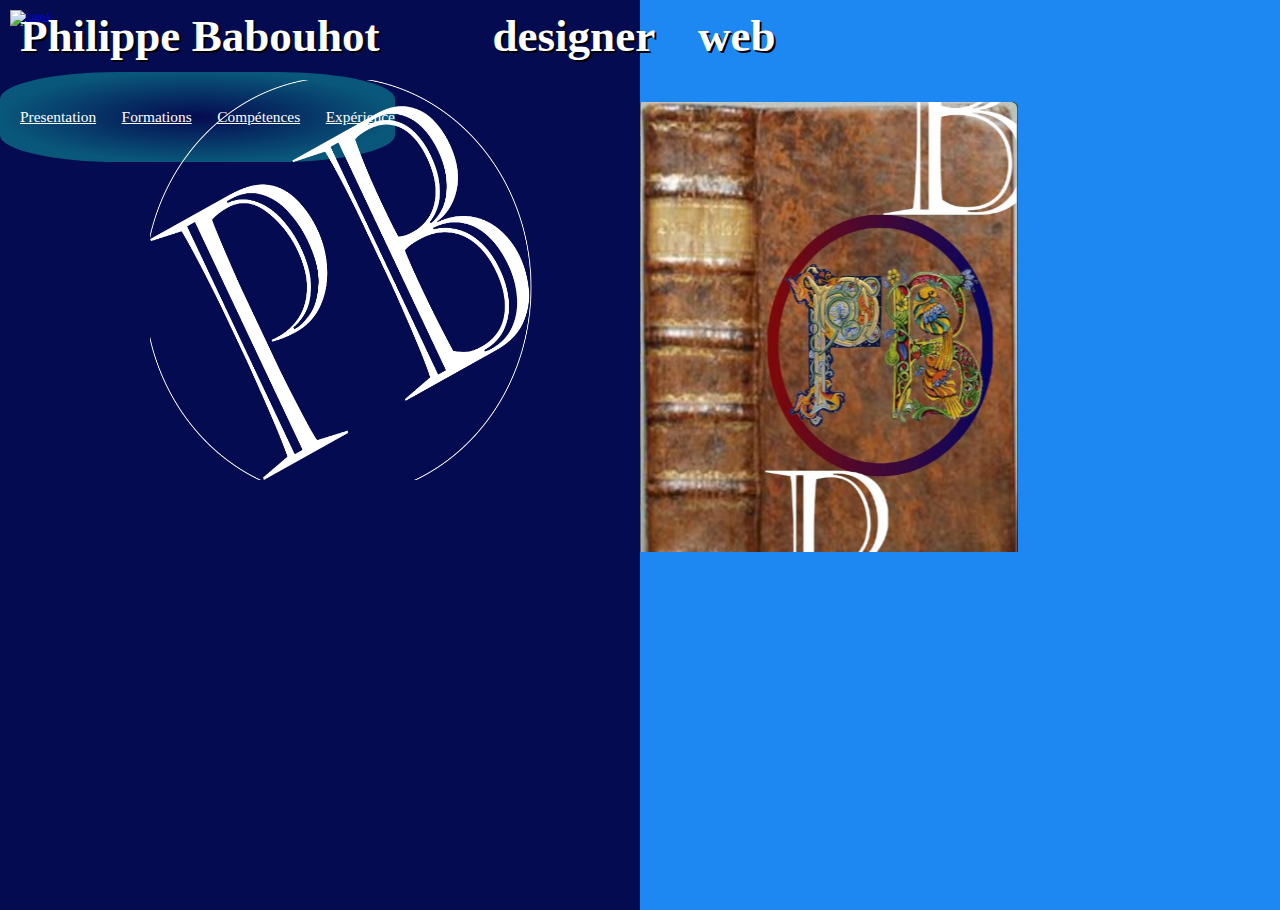
==== index.html @ 558a3c7f "first mobile ok" ====
<!DOCTYPE html>
<html lang="en">

<head>
    <meta charset="UTF-8">
    <meta http-equiv="X-UA-Compatible" content="IE=edge">
    <meta name="viewport" content="width=device-width, initial-scale=1.0">
    <title>folio</title>
    <link rel="stylesheet" href="css/flipbook.min.css">
    <link rel="stylesheet" type="text/css" href="css/style.css">
    <link rel="shortcut icon" type="image/png" href="./images/logo.png" />
    <script src="js/flipbook.min.js" defer></script>
    <script src="js/js.js" defer></script>
</head>

<body>
    <header>
        <audio src="audio/Maroon_5_-_Memories_Official_Video.mp3" autoplay="true" loop="true"></audio>
        <nav class="navbar">
            <a id="logo" href="indexfin.html">
                <img id="logo1" class="rotating" src="images/logoxcf.png" alt="logo1" width="50" height="50"></a>
            <label for="btn" class="icon">
                <svg viewBox="0 0 100 80" width="40" height="40">
                    <rect width="100" height="15"></rect>
                    <rect y="35" width="100" height="15"></rect>
                    <rect y="70" width="100" height="15"></rect>
                </svg>
            </label>
            <input type="checkbox" id="btn">
            <ul class="nav-menu">
                <li class="nav-item">
                    <a href="indexpresen.html">Presentation</a>
                </li>
                <li class="nav-item">
                    <a href="indexforma.html">Formations</a>
                </li>
                <li class="nav-item">
                    <a href="indexcomp.html">Compétences</a>
                </li>
                <li class="nav-item">
                    <a href="indexexper.html">Expérience</a>
                </li>
            </ul>
        </nav>
    </header>
    <div class="soleil">
        <img id="soleil" src="images/soleil.png" alt="soleil" width=200>
    </div>

    <section>
        <h2>Philippe Babouhot</h2>
        <h3>designer</h3>
        <h3>web</h3>
    </section>
    <section id="lo">
        <div class="c-flipbook" id="flipBook">
            <div class="c-flipbook__page">
                <img id="anbook" src="images/book2.jpg" alt="livre" width="100%">
            </div>
            <div class="c-flipbook__page">
                <img id="feuille1" src="images/feuille.jpg" alt="livre" width="100%">
                <H1>PRESENTATION</H1>
            </div>
            <div class="c-flipbook__page">
                <img id="feuille2" src="images/feuille.jpg" alt="livre" width="100%">
                <div id="philippe">
                    <p>BABOUHOT Philippe</p>
                    <p> Bonjour , je m'appelle Philippe BABOUHOT, J'ai 44ans, je suis célibataire et j'ai 3 enfants.
                        J'habite a
                        JOIGNY dans l'Yonne, mon projet est de devenir designer web.</p>
                </div>
            </div>
            <div class="c-flipbook__page">
                <img id="feuille1" src="images/feuille.jpg" alt="livre" width="100%">
                <h1>FORMATIONS</h1>
            </div>
            <div class="c-flipbook__page">
                <img id="feuille2" src="images/feuille.jpg" alt="livre" width="100%">

                <div id=philippe>
                    <P>HTML</P>
                    <p>CSS</p>
                    <p>js</p>
                    <p>AJAX</p>
                    <p>designer</p>
                </div>
            </div>
            <div class="c-flipbook__page">
                <img id="feuille1" src="images/feuille.jpg" alt="livre" width=" 100%">
                <h1>COMPETENCES</h1>
            </div>
            <div class="c-flipbook__page">
                <img id="feuille2" src="images/feuille.jpg" alt="livre" width="100%">

                <div id=philippe>
                    <P>HTML</P>
                    <p>CSS</p>
                    <p>js</p>
                    <p>AJAX</p>
                    <p>designer</p>
                </div>
            </div>
            <div class="c-flipbook__page">
                <img id="anbook" src="images/feuille.jpg" alt="livre" width="100%">
                <h1>EXPERIENCE</h1>
            </div>
            <div class="c-flipbook__page">
                <img id="anbook" src="images/feuille.jpg" alt="livre" width="100%">
            </div>
            <div class="c-flipbook__page">
                <img id="anbook" src="images/feuille.jpg" alt="livre" width="100%">
            </div>
            <div class="c-flipbook__page">
                <img id="point3" src="images/feuille.jpg" alt="livre" width="100%">
                <h1>FIN...</h1>
            </div>
            <div class="c-flipbook__page">
                <img id="anbook" src="images/fbook.jpg" alt="livre" width="100%">
            </div>
        </div>
        <img id="logo2" class="rotating" src="images/logosvg.png" alt="logo2">

    </section>
    <label >
        <input type="checkbox" id="case" onclick="">
        <span class="check"></span>
    </label>
    </section>
    <div id="projectContainer">
        <div id="starSuperContainer">
            <div id="starContainer"></div>
            <div id="starFade"></div>
        </div>
        <div id="fireworksContainer"></div>
    </div>

    </div>
</body>

</html>
---- css/flipbook.min.css ----
.c-flipbook {
 -webkit-perspective:2200px;
 perspective:2200px;
 -webkit-transform-style:preserve-3d;
 transform-style:preserve-3d;
 opacity:1;
 height:200px;
 position:absolute;
 left:0;
 -webkit-transition:left .7s;
 -o-transition:left .7s;
 transition:left .7s;
 top:0;
 z-index: 5;
}
.c-flipbook:not(.is-ready) * {
 -webkit-transition:none!important;
 -o-transition:none!important;
 transition:none!important
}
.c-flipbook:after {
 content:'';
 display:table;
 clear:both
}
.is-calling {
 -webkit-transform:rotateY(-20deg)!important;
 transform:rotateY(-20deg)!important
}
.c-flipbook__page {
 cursor:pointer;
 overflow:hidden;
 position:absolute;
 width:50%;
 background:#000;
 -webkit-backface-visibility:hidden;
 backface-visibility:hidden;
 -webkit-transform:rotateY(0);
 transform:rotateY(0);
 background:#efeef4;
 -webkit-user-select:none;
 -moz-user-select:none;
 -ms-user-select:none;
 user-select:none;
 -webkit-transition:none;
 -o-transition:none;
 transition:none;
 -webkit-transition:-webkit-transform .9s ease;
 transition:-webkit-transform .9s ease;
 -o-transition:transform .9s ease;
 transition:transform .9s ease;
 transition:transform .9s ease,-webkit-transform .9s ease
}
.c-flipbook__page:nth-child(2n) {
 -webkit-transform-origin:100%;
 -ms-transform-origin:100%;
 transform-origin:100%;
 left:0;
 border-radius:6px 0 0 6px
}
.c-flipbook__page:nth-child(2n):not(.last-page) {
 border-right:none
}
.c-flipbook__page:nth-child(odd) {
 -webkit-transform-origin:0;
 -ms-transform-origin:0;
 transform-origin:0;
 right:0;
 -webkit-transform:rotateY(-180deg);
 transform:rotateY(-180deg);
 border-radius:0 6px 6px 0
}
.c-flipbook__page:nth-child(odd):not(.first-page) {
 border-left:none
}
.c-flipbook__page.is-active {
 z-index:2
}
.c-flipbook__page.is-active:nth-child(2n) {
 -webkit-transform:rotateY(10deg);
 transform:rotateY(10deg)
}
.c-flipbook__page.is-active:nth-child(2n):hover {
 -webkit-transform:rotateY(15deg);
 transform:rotateY(15deg)
}
.c-flipbook__page.is-active:nth-child(odd) {
 -webkit-transform:rotateY(-10deg);
 transform:rotateY(-10deg)
}
.c-flipbook__page.is-active:nth-child(odd):hover {
 -webkit-transform:rotateY(-15deg);
 transform:rotateY(-15deg)
}
.c-flipbook__page.is-active:nth-child(odd)~.c-flipbook__page:nth-child(2n) {
 -webkit-transform:rotateY(180deg);
 transform:rotateY(180deg)
}
.c-flipbook__page.is-active:nth-child(odd)~.c-flipbook__page:nth-child(odd) {
 -webkit-transform:rotateY(0);
 transform:rotateY(0)
}
.c-flipbook__page.was-active {
 z-index:1
}
.c-flipbook__page.is-animating:nth-child(odd) {
 z-index:4
}
.c-flipbook__page.is-animating:nth-child(odd)~.c-flipbook__page.is-animating {
 z-index:3
}
.c-flipbook__page.is-animating+.c-flipbook__page:not(.is-animating):nth-child(odd) {
 z-index:1
}
.no-csstransforms3d .c-flipbook__page {
 display:none
}
.no-csstransforms3d .c-flipbook__page.is-active {
 display:block;
 position:relative;
 float:left
}
.c-flipbook[data-useragent*='MSIE 10.0'] .c-flipbook__page {
 opacity:0
}
.c-flipbook[data-useragent*='MSIE 10.0'] .c-flipbook__page.is-active {
 -webkit-transition:opacity .9s ease,-webkit-transform .9s ease;
 transition:opacity .9s ease,-webkit-transform .9s ease;
 -o-transition:transform .9s ease,opacity .9s ease;
 transition:transform .9s ease,opacity .9s ease;
 transition:transform .9s ease,opacity .9s ease,-webkit-transform .9s ease;
 opacity:1
}
.c-flipbook[data-useragent*='MSIE 10.0'] .c-flipbook__page.was-active {
 -webkit-transition-delay:2s;
 -o-transition-delay:2s;
 transition-delay:2s;
 -webkit-transition:opacity .9s ease,-webkit-transform .9s ease;
 transition:opacity .9s ease,-webkit-transform .9s ease;
 -o-transition:transform .9s ease,opacity .9s ease;
 transition:transform .9s ease,opacity .9s ease;
 transition:transform .9s ease,opacity .9s ease,-webkit-transform .9s ease;
 opacity:0
}
.c-flipbook.at-front-cover {
 left:-25%
}
.c-flipbook.at-rear-cover {
 left:25%
}
@supports (transition:transform 0.9s ease) and (not (-ms-ime-align:auto)) {
 .c-flipbook__page {
  -webkit-transition:-webkit-transform .9s ease;
  transition:-webkit-transform .9s ease;
  -o-transition:transform .9s ease;
  transition:transform .9s ease;
  transition:transform .9s ease,-webkit-transform .9s ease
 }
}
.c-flipbook__page:before {
 content:'';
 position:absolute;
 z-index:3;
 right:0;
 width:100%;
 height:100%;
 background-size:100% 100%
}
.c-flipbook__page:nth-child(2n).is-active:hover {
 -webkit-transform:rotateY(5deg);
 transform:rotateY(5deg)
}
.c-flipbook__page:nth-child(odd).is-active:hover {
 -webkit-transform:rotateY(-5deg);
 transform:rotateY(-5deg)
}
.c-flipbook__page.is-active:not(:hover) {
 -webkit-transform:rotateY(0);
 transform:rotateY(0)
}
.c-flipbook-image {
 position:relative;
 z-index:2;
 height:auto;
 width:100%;
 display:block;
 pointer-events:none
}
.c-flipbook__page .ss-loading {
 font-size:2rem;
 position:absolute;
 z-index:1;
 top:0;
 bottom:0;
 width:100%;
 display:-webkit-box;
 display:-ms-flexbox;
 display:flex
}
.c-flipbook__page .ss-loading:before {
 display:-webkit-box;
 display:-ms-flexbox;
 display:flex;
 -webkit-box-align:center;
 -ms-flex-align:center;
 align-items:center;
 -webkit-box-pack:center;
 -ms-flex-pack:center;
 justify-content:center;
 width:100%
}
---- css/style.css ----
/* mobile */
:root {
    font-size: 11px;
    --color1: white;
    --color2: #09577A;
    --color3: #1D87F2;
    --color4: #040B50;
}

header {
    height: 100px;
    margin: 10px;

}

body {
    background: radial-gradient(closest-side, #f0456f, #09577A);
    overflow: hidden;
    min-height: 100vh;
    margin: 0;
    position: relative;
    font-family: 'roto', cursive;
}

.navbar {
    display: flex;
    justify-content: space-between;
    
}


.icon {
    fill: #ffffff;
    cursor: pointer;
    
}

.navbar input,
.nav-menu,
.dropdown {
    display: none;
}

[id^=btn]:checked+ul {
    display: inline-flex;
}

.nav-menu {
    background: radial-gradient(closest-side, #040B50, #09577A);
    border-radius: 30%;
    ;
}

.nav-item a,
.drop-item a,
.show {
    color: white;
    line-height: 90px;
    font-size: 1.4rem;
    
    
}

.nav-menu a:hover,
.show:hover {
    font-size: 1rem;
    color: #f0456f;
}


.soleil {
    position: absolute;
    border-radius: 50%;
    animation-name: animSun;
    animation-duration: 10s;
    animation-timing-function: cubic-bezier(1, .01, 0, 1);
    animation-delay: 0s;
    animation-iteration-count: infinite;
    animation-timing-function: linear;
    display: none;

}

@keyframes animSun {
    0% {
        bottom: 10%;
        left: -28%;
    }

    50% {
        bottom: 82%;
        left: 20%;

    }

    100% {
        bottom: 10%;
        left: 70%;

    }
}

.navbar ul {
    position: absolute;
    padding-left: 0;
    top: 40px;
    left: 0;
    
}

ul li {
    text-align: center;
    margin-left: 7px;
    

}

img {
    vertical-align: middle;
}

#lo {
    height: 500px;
    position: relative;
    overflow: hidden;
}

#logo1 {
    
    display: block;
    
    animation-direction: alternate;
    animation-duration: 5s;
}

#logo2 {
    height: 400px;
    width: 400px;
    position: absolute;
    top: 0px;
    left: -50px;
    z-index: 24;

}

#flipBook {
    left: 0;
    top: 20px;
    z-index: 25;
}

h1 {
    position: absolute;
    top: 70px;
    left: 10px;
    font-size: 1.5rem;
    

}

#philippe {
    width: 70%;
    position: absolute;
    font-size: 1rem;
    top: 40px;
    right: 20%;
}

#phil {
    width: 40%;
    position: absolute;
    font-size: 1.1rem;
    top: 30px;
    right: 20px;
}


h2 {
    top: 10px;
    font-size: 3rem;
    margin-top: 0;
    margin-bottom: 0;
    text-align: center;
    text-shadow: 2px 2px black;
    
    
}

h3 {
    top: 30px;
    font-size: 3.5rem;
    margin-top: 0;
    margin-bottom: 0;
    text-shadow: 2px 2px black;
    
}

h2,
h3 {
    margin-top: 20px;
    color: var(--color1);
    position: relative;
    z-index: 5;
    text-align: center;
}
.feuilles {

    display: flex;

}

.feuille {

    flex-direction: row;

}

#feuille1 h1 {
    top: 15%;
    left: 2%;
    font-size: 1.7rem;

}

input[type="checkbox"] {
    -webkit-appearance: none;
    visibility: hidden;
    display: none;
}

.check {
    position: absolute;
    display: block;
    width: 40px;
    height: 20px;
    background: #092c3e;
    cursor: pointer;
    border-radius: 20px;
    overflow: hidden;
    transition: ease-in 0.5s;
    bottom: 20px;
    right: 10px;
    z-index: 30;
}

input[type="checkbox"]:checked~.check {
    background: #fff;
}

.check:before {
    content: '';
    position: absolute;
    top: 2px;
    right: 2px;
    background: #fff;
    width: 16px;
    height: 16px;
    border-radius: 50%;
    transition: 0.5s;
}

input[type="checkbox"]:checked~.check:before {
    transform: translateX(-50px);
}

.check:after {
    content: '';
    position: absolute;
    top: 2px;
    left: 2px;
    background: #092c3e;
    width: 16px;
    height: 16px;
    border-radius: 50%;
    transition: 0.5s;
    transform: translateX(50px);

}

input[type="checkbox"]:checked~.check:after {
    transform: translateX(0px);
}


#projectContainer {
    background-color: #333;
    display: none;
    position: fixed;
    top: 0;
    left: 0;
    right: 0;
    bottom: 0;
    z-index: 21;

}

#starSuperContainer {
    width: 100vw;
    height: 70vh;
    position: relative;
}

#starContainer {
    width: 100%;
    height: 100%;
}

#starFade {
    width: 100%;
    height: 100%;
    background: -webkit-linear-gradient(transparent, #333);
    /* For Safari 5.1 to 6.0 */
    background: -o-linear-gradient(transparent, #333);
    /* For Opera 11.1 to 12.0 */
    background: -moz-linear-gradient(transparent, #333);
    /* For Firefox 3.6 to 15 */
    background: linear-gradient(transparent, #333);
    /* Standard syntax */
    position: absolute;
    top: 0;
}

.star {
    background-color: #fff;
    border-radius: 50%;
    position: fixed;
}

.fireworkContainer {
    /*width:20px;
                  height:20px;*/
    margin-top: -4px;
    margin-bottom: -4px;
    position: absolute;
    display: inline-block;
    -o-transition: all 1s linear, opacity 2s linear;
    -moz-transition: all 1s linear, opacity 2s linear;
    -webkit-transition: all 1s linear, opacity 2s linear;
    -ms-transition: all 1s linear, opacity 2s linear;
    transition: all 1s linear, opacity 2s linear;
    bottom: 0;
    border-radius: 50%;
    -webkit-filter: blur(1px);
    -moz-filter: blur(1px);
    -ms-filter: blur(1px);
    -o-filter: blur(1px);
    filter: blur(1px);
    /*-webkit-box-shadow: 0 8px 6px -6px red;
                  -moz-box-shadow: 0 8px 6px -6px red;
                  box-shadow: 0 8px 6px -6px red;*/
}

.fireworkContainer * {
    -o-transition: all .8s linear, opacity .1s linear;
    -moz-transition: all .8s linear, opacity .1s linear;
    -webkit-transition: all .8s linear, opacity .1s linear;
    -ms-transition: all .8s linear, opacity .1s linear;
    transition: all .8s linear, opaciyt .1s linear;
    position: absolute;
    width: 0;
    height: 0;
    -o-transform-origin: bottom center;
    -moz-transform-origin: bottom center;
    -webkit-transform-origin: bottom center;
    -ms-transform-origin: bottom center;
    transform-origin: bottom center;
}

#fireworksContainer {
    position: fixed;
    bottom: -100px;
    display: table;
    left: 10px;
}

* {
    -webkit-user-select: none;
    /* Chrome all / Safari all */
    -moz-user-select: none;
    /* Firefox all */
    -ms-user-select: none;
    /* IE 10+ */
    user-select: none;
}

.light {
    border-radius: 50%;
    opacity: .4;
    -webkit-filter: blur(40px);
    -o-filter: blur(40px);
    -moz-filter: blur(40px);
    -ms-filter: blur(40px);
    filter: blur(add=0, direction=300, strength=10);
    -webkit-transform: translate(-50%, -50%);
    -moz-transform: translate(-50%, -50%);
    -ms-transform: translate(-50%, -50%);
    -o-transform: translate(-50%, -50%);
    transform: translate(-50%, -50%);
}

/* paysage */
@media screen and (orientation: landscape) {
    @keyframes animSun {
        0% {
            bottom: 10%;
            left: -40%;
        }

        25% {
            bottom: 60%;
            left: -10%;
        }

        50% {
            bottom: 78%;
            left: 32%;
        }

        75% {
            bottom: 70%;
            left: 70%;
        }

        100% {
            bottom: 10%;
            left: 120%;

        }
    }

    header {
        height: 30px;

    }

    label {
        top: 43%;
    }

    #projectContainer {
        z-index: 23;
    }

    #presentation {
        position: absolute;
        left: 100px;
        top: 30px;
    }

    #competence {
        position: absolute;
        left: 110px;
        top: 80px;
    }

    #formation {
        position: absolute;
        right: 130px;
        top: 30px;
    }

    #experience {
        position: absolute;
        right: 130px;
        top: 80px;
    }

    h1 {
        left: 5px;
    }

    h2 {
        font-size: 2.5rem;
        top: -40px;
    }

    h3 {
        display: inline;
        font-size: 2rem;
        top: -40px;
    }

    h2,
    h3 {
        display: inline;
        margin-left: 40px;
    }

    #lo {
        top: -50px;
        z-index: 25;
    }

    #flipBook {

        width: 48% !important;
        left: 50%;
        transform: translateX(-50%);
        top: 10px;

    }

    .feuilles {
        margin-top: 0;
        width: 85% !important;
        margin-left: 7%;

    }

    #philippe {
        width: 70%;
        top: 20px;
        right: 20px;
        font-size: 0.9rem;
    }

    #phil {
        width: 35%;
        top: 20px;
        right: 70px;
        font-size: 1.6rem;
    }


    #feuille1 h1 {
        top: 30%;
        left: 12%;
        font-size: 2.2rem;
    }

    #logo2 {
        left: 100px;
    }

    ul {
        font-size: 1.4rem;
    }

}

@media screen and (min-width: 374px) and (orientation: portrait) {
    @keyframes animSun {
        0% {
            bottom: 10%;
            left: -30%;
        }

        50% {
            bottom: 82%;
            left: 27%;

        }

        100% {
            bottom: 10%;
            left: 70%;

        }
    }

    #flipBook {
        top: 80px;
    }

    label {
        bottom: 100px;
    }

    h1 {
        top: 80px;
        left: 10px;
        font-size: 2rem;
    }

    #philippe {
        font-size: 1.2rem;
    }

    #phil {
        font-size: 1.2rem;
    }

    #feuille1 h1 {
        left: 20px;
        top: 100px;
    }
}

@media screen and (min-width: 569px) and (orientation: landscape) {
    @keyframes animSun {
        0% {
            bottom: 10%;
            left: -30%;
        }

        25% {
            bottom: 60%;
            left: 0%;
        }

        50% {
            bottom: 80%;
            left: 36%;
        }

        75% {
            bottom: 70%;
            left: 70%;
        }

        100% {
            bottom: 10%;
            left: 100%;

        }
    }


    #philippe {
        font-size: 1rem;
    }

    #phil {
        right: 70px;
        font-size: 2rem;
    }

    ul {
        font-size: 2rem;
    }

    #feuille1 h1 {
        font-size: 2.5rem;
        left: 90px;
    }

    h1 {
        left: 15px;
    }

    h2 {
        font-size: 3.3rem;
    }

    h3 {
        font-size: 3rem;
    }

}

@media screen and (min-width: 767px) and (orientation: landscape) {
    @keyframes animSun {
        0% {
            bottom: -20%;
            left: -30%;
        }

        25% {
            bottom: 60%;
            left: 0%;
        }

        50% {
            bottom: 80%;
            left: 40%;
        }

        75% {
            bottom: 70%;
            left: 70%;
        }

        100% {
            bottom: 10%;
            left: 100%;

        }
    }

    h1 {
        left: 20px;
    }

    h3 {
        left: 50px;
    }

    #logo2 {
        height: 500px;
        width: 500px;
        left: 20%;
    }

    #flipBook {
        width: 42% !important;
    }

    #philippe {
        font-size: 1.1rem;
    }

    #phil {
        width: 30%;
        font-size: 2rem;
        right: 140px;
    }

    .feuilles {
        margin-left: 15%;
        width: 70% !important;
    }

    #feuille1 h1 {
        left: 150px;
    }

}

@media screen and (min-width: 767px) and (orientation: portrait) {
    @keyframes animSun {
        0% {
            bottom: 10%;
            left: -15%;
        }

        50% {
            bottom: 82%;
            left: 30%;

        }

        100% {
            bottom: 10%;
            left: 80%;

        }
    }

    #soleil {
        width: 300px;
    }

    #lo {
        height: 800px;
    }

    .check {
        bottom: 20px
    }

    #logo2 {
        height: 600px;
        width: 600px;
        left: 10%;
        top: 10px;
    }

    ul {
        font-size: 2.3rem;
    }

    h1 {
        font-size: 4rem;
        left: 20px;
        top: 25%;
    }

    h3 {
        top: 70px;
        text-align: center;
    }

    h2 {
        top: 70px
    }

    h2,
    h3 {
        font-size: 8rem;
    }

    #flipBook {
        width: 100% !important;
        top: 50px;
    }

    #philippe {
        font-size: 2.5rem;
    }

    .feuilles {
        margin-top: 40%;
    }

    #feuille1 h1 {
        font-size: 4rem;
    }

    #phil {
        font-size: 2.8rem;
    }
}

/* tablette */

@media screen and (min-width: 1024px) and (orientation: landscape) {
    @keyframes animSun {
        0% {
            bottom: -40%;
            left: -30%;
        }

        25% {
            bottom: 60%;
            left: 0%;
        }

        50% {
            bottom: 80%;
            left: 30%;
        }

        75% {
            bottom: 70%;
            left: 70%;
        }

        100% {
            bottom: -40%;
            left: 90%;

        }
    }

    #soleil {
        width: 300px;
    }

    #pp {
        background: radial-gradient(closest-side, white, #09577A);
        height: 75%;
        position: absolute;
        right: 10%;
        left: 10%;
        top: 12%;
    }

    body {
        position: relative;
        height: 100%;
        background-image: linear-gradient(to right, var(--color4), var(--color4) 50%, var(--color3)50%);
    }

    #flipBook {
        width: 59% !important;
        top: 50px;
    }

    .feuilles {
        width: 100% !important;
        margin-top: 35px;
        margin-left: 5px;
    }

    #philippe {
        font-size: 1.6rem;
        left: 40px;
    }

    #feuille1 h1 {
        font-size: 5rem;
        left: 40px;
    }

    #phil {
        top: 100px;
        font-size: 3rem;
    }


    #logo2 {
        height: 400px;
        width: 400px;
        left: 150px;
        top: 28px;
    }

    h1 {
        top: 25%;
        font-size: 2.5rem;
        left: 15px;
    }

    h2,
    h3 {

        right: 20px;
        font-size: 4.1rem;
    }

    label {
        top: 550px;
    }

    #logo1:hover {
        animation-play-state: paused;
    }

    @-webkit-keyframes rotating {
        from {
            -webkit-transform: rotate(0deg);
        }

        to {
            -webkit-transform: rotate(360deg);
        }
    }

    .rotating {
        -webkit-animation: rotating 10s linear infinite;
    }

}

@media screen and (min-width: 1023px) and (orientation: portrait) {

    #lo {
        top: 120px;
        height: 800px;
    }

    h2 {
        top: 0;
        font-size: 5rem;
    }

    h3 {
        left: 140px;
        font-size: 3rem;
        top: 0
    }

    ul {
        font-size: 3rem;
    }
}


@media screen and (min-width: 1300px) and (orientation: landscape) {
    @keyframes animSun {
        0% {
            bottom: -40%;
            left: -20%;
        }

        25% {
            bottom: 50%;
            left: 0%;
        }

        50% {
            bottom: 80%;
            left: 35%;
        }

        75% {
            bottom: 50%;
            left: 80%;
        }

        100% {
            bottom: -40%;
            left: 95%;

        }
    }

    #logo2 {
        height: 300px;
        width: 300px;
        left: 300px;
        top: 0;
    }

    #lo {
        height: 1000px;
    }

    #flipBook {
        width: 40% !important;
        top: 20px;
    }

    h1 {
        font-size: 2.2rem;
        left: 20px;
        top: 100px;

    }

    h2 {
        font-size: 5rem;
        top: -30px;
    }

    h3 {
        top: -30px;
        font-size: 5rem;
    }

    ul {
        font-size: 3rem;
    }

    #philippe {
        top: 40px;
        font-size: 1.4rem;
    }

    .feuilles {

        width: 200% !important;
    }

    #feuille1 h1 {
        left: 22%;
    }

    #phil {
        top: 50px;
        right: 19%;
        font-size: 2rem;
    }

    label {
        top: 460px;
    }
}

@media screen and (min-width: 1900px) and (orientation: landscape) {

    @keyframes animSun {
        0% {
            bottom: -40%;
            left: -20%;
        }

        25% {
            bottom: 50%;
            left: 0%;
        }

        50% {
            bottom: 80%;
            left: 35%;
        }

        75% {
            bottom: 50%;
            left: 80%;
        }

        100% {
            bottom: -40%;
            left: 95%;

        }
    }

    #soleil {
        width: 500px;
    }

    label {
        top: 690px;
    }

    #flipBook {
        width: 45% !important;
        top: 40px;
    }

    h2,
    h3 {
        font-size: 8rem;
    }

    #logo2 {
        height: 500px;
        width: 500px;
        left: 300px;
        top: -10px;
    }

    #philippe {
        font-size: 2.4rem;

    }

    h1 {
        font-size: 3.5rem;
        left: 8%;
        top: 150px;
    }

}
@media screen and (min-width: 1200px) {
    .icon {
        
        display: none;

    }

    .nav-menu {
        display: initial;
        position: static;
    }

    .nav-item {
        display: inline-block;
        margin-left: 20px;
        position: relative;
    }

    .dropdown {
        position: absolute;
        background-color: black;
        top: 70px;
        right: 0;
        padding-right: 40px;
        width: max-content;
    }

}
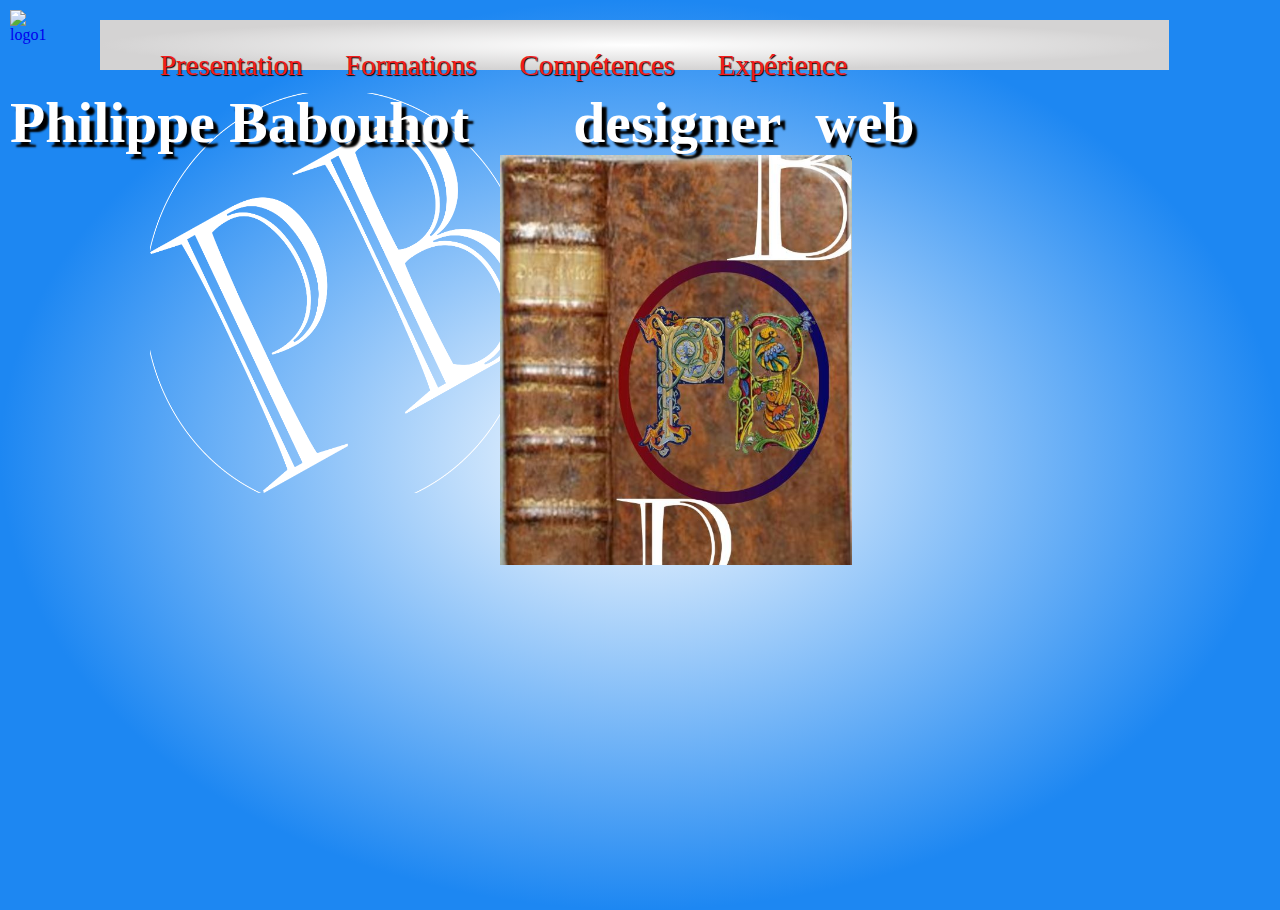
==== commit 348366e5: "dark mode ok" ====
--- a/index.html
+++ b/index.html
@@ -20,11 +20,9 @@
             <a id="logo" href="indexfin.html">
                 <img id="logo1" class="rotating" src="images/logoxcf.png" alt="logo1" width="50" height="50"></a>
             <label for="btn" class="icon">
-                <svg viewBox="0 0 100 80" width="40" height="40">
-                    <rect width="100" height="15"></rect>
-                    <rect y="35" width="100" height="15"></rect>
-                    <rect y="70" width="100" height="15"></rect>
-                </svg>
+                <div class="burger">
+                    <span></span>
+                </div>
             </label>
             <input type="checkbox" id="btn">
             <ul class="nav-menu">
@@ -64,7 +62,7 @@
             <div class="c-flipbook__page">
                 <img id="feuille2" src="images/feuille.jpg" alt="livre" width="100%">
                 <div id="philippe">
-                    <p>BABOUHOT Philippe</p>
+                    <h4>BABOUHOT Philippe</h4>
                     <p> Bonjour , je m'appelle Philippe BABOUHOT, J'ai 44ans, je suis célibataire et j'ai 3 enfants.
                         J'habite a
                         JOIGNY dans l'Yonne, mon projet est de devenir designer web.</p>
@@ -78,11 +76,19 @@
                 <img id="feuille2" src="images/feuille.jpg" alt="livre" width="100%">
 
                 <div id=philippe>
+                    <h4>designe</h4>
+                    <ul>
+                        <li>Gimp</li>
+                        <li>Inksscape</li>
+                        <li>Paint</li>
+                    </ul>
                     <P>HTML</P>
                     <p>CSS</p>
+                    <p>bootstrap</p>
                     <p>js</p>
+                    <p>jquery</p>
                     <p>AJAX</p>
-                    <p>designer</p>
+                    <p>PHPadmin</p>
                 </div>
             </div>
             <div class="c-flipbook__page">
@@ -93,11 +99,19 @@
                 <img id="feuille2" src="images/feuille.jpg" alt="livre" width="100%">
 
                 <div id=philippe>
+                    <h4>designe</h4>
+                    <ul>
+                        <li>Gimp</li>
+                        <li>Inksscape</li>
+                        <li>Paint</li>
+                    </ul>
                     <P>HTML</P>
                     <p>CSS</p>
+                    <p>bootstrap</p>
                     <p>js</p>
+                    <p>jquery</p>
                     <p>AJAX</p>
-                    <p>designer</p>
+                    <p>PHPadmin</p>
                 </div>
             </div>
             <div class="c-flipbook__page">
@@ -121,8 +135,8 @@
         <img id="logo2" class="rotating" src="images/logosvg.png" alt="logo2">
 
     </section>
-    <label >
-        <input type="checkbox" id="case" onclick="">
+    <label>
+        <input type="checkbox" id="case" checked="">
         <span class="check"></span>
     </label>
     </section>
--- a/css/style.css
+++ b/css/style.css
@@ -1,11 +1,4 @@
 /* mobile */
-:root {
-    font-size: 11px;
-    --color1: white;
-    --color2: #09577A;
-    --color3: #1D87F2;
-    --color4: #040B50;
-}
 
 header {
     height: 100px;
@@ -14,7 +7,7 @@
 }
 
 body {
-    background: radial-gradient(closest-side, #f0456f, #09577A);
+    background: radial-gradient(closest-side, white, #1D87F2);
     overflow: hidden;
     min-height: 100vh;
     margin: 0;
@@ -25,14 +18,61 @@
 .navbar {
     display: flex;
     justify-content: space-between;
-    
+}
+.burger {
+    width: 42px;
+    height: 24px;
+    cursor: pointer;
+    position: relative;
+}
+
+.burger span {
+    width: 100%;
+    height: 8px;
+    background-color: #7a4621;
+    display: block;
+    position: absolute;
+    top: 100%;
+    transform: translateY(-50%);
+    transition: background-color 0.5s ease-in-out;
+}
+
+.burger span::before,
+.burger span::after {
+    content: '';
+    position: absolute;
+    width: 100%;
+    min-height: 6px;
+    background-color: #f7a13c;
+    transition: transform 0.5s ease-in-out;
+}
+
+.burger span::before {
+    transform: translateY(-12px);
+}
+
+.burger span::after {
+    transform: translateY(14px);
+
+}
+
+.burger.active span {
+    background-color: transparent;
+}
+
+.burger.active span::before {
+    transform: translateY(0px) rotate(45deg);
+}
+
+.burger.active span::after {
+    transform: translateY(0px) rotate(-45deg);
 }
 
 
 .icon {
-    fill: #ffffff;
+    fill: white;
     cursor: pointer;
-    
+
 }
 
 .navbar input,
@@ -43,28 +83,29 @@
 
 [id^=btn]:checked+ul {
     display: inline-flex;
+    padding-left: 0;
 }
 
 .nav-menu {
-    background: radial-gradient(closest-side, #040B50, #09577A);
-    border-radius: 30%;
-    ;
+    background: radial-gradient(closest-side, white, rgb(212, 211, 211));
+    align-items: center;
+
 }
 
 .nav-item a,
 .drop-item a,
 .show {
-    color: white;
+    color: rgb(242, 28, 28);
     line-height: 90px;
-    font-size: 1.4rem;
-    
-    
+    font-size: 0.8rem;
+    text-shadow: 1px 1px  1px  black ;
 }
 
 .nav-menu a:hover,
-.show:hover {
-    font-size: 1rem;
-    color: #f0456f;
+.show:hover,
+.icon:hover {
+    color: maroon;
+
 }
 
 
@@ -78,6 +119,7 @@
     animation-iteration-count: infinite;
     animation-timing-function: linear;
     display: none;
+    z-index: 24;
 
 }
 
@@ -101,17 +143,25 @@
 }
 
 .navbar ul {
-    position: absolute;
-    padding-left: 0;
-    top: 40px;
+    width: 100%;
+    height: 50px;
+    position: absolute;
     left: 0;
-    
+    top: 55px;
+    justify-content: center;
+    z-index: 25;
+
 }
 
 ul li {
     text-align: center;
     margin-left: 7px;
-    
+    list-style: none;
+
+}
+
+a {
+    text-decoration: none;
 
 }
 
@@ -126,9 +176,9 @@
 }
 
 #logo1 {
-    
+
     display: block;
-    
+
     animation-direction: alternate;
     animation-duration: 5s;
 }
@@ -145,7 +195,8 @@
 
 #flipBook {
     left: 0;
-    top: 20px;
+    bottom: 0;
+    top: 25px;
     z-index: 25;
 }
 
@@ -153,17 +204,32 @@
     position: absolute;
     top: 70px;
     left: 10px;
-    font-size: 1.5rem;
+    font-size: 1rem;
+text-decoration: underline #7a4621;
+
+}
+
+#philippe {
+    width: 80%;
+    position: absolute;
+    font-size: 0.7rem;
+    top: 10px;
+    right: 10%;
+}
+#philippe p{
+    margin: 0%;
+}
+#philippe ul {
+    padding-left: 0;
+    margin: 0 0 0 20px;
     
-
-}
-
-#philippe {
-    width: 70%;
-    position: absolute;
-    font-size: 1rem;
-    top: 40px;
-    right: 20%;
+}
+#philippe ul li{
+text-align: left;
+}
+h4{
+    margin: 0;
+    padding: 10px 0px 5px 0px;
 }
 
 #phil {
@@ -177,32 +243,31 @@
 
 h2 {
     top: 10px;
-    font-size: 3rem;
+    font-size: 2.3rem;
+    margin-bottom: 0;
+    text-align: center;
+    text-shadow: 5px 5px 2px black;
+
+
+}
+
+h3 {
+    top: 30px;
+    font-size: 2.5rem;
     margin-top: 0;
     margin-bottom: 0;
-    text-align: center;
-    text-shadow: 2px 2px black;
-    
-    
-}
-
-h3 {
-    top: 30px;
-    font-size: 3.5rem;
-    margin-top: 0;
-    margin-bottom: 0;
-    text-shadow: 2px 2px black;
-    
+    text-shadow: 5px 5px 2px black;
+
 }
 
 h2,
 h3 {
-    margin-top: 20px;
-    color: var(--color1);
+    color: white;
     position: relative;
     z-index: 5;
     text-align: center;
 }
+
 .feuilles {
 
     display: flex;
@@ -238,9 +303,9 @@
     border-radius: 20px;
     overflow: hidden;
     transition: ease-in 0.5s;
-    bottom: 20px;
     right: 10px;
     z-index: 30;
+    top: 535px;
 }
 
 input[type="checkbox"]:checked~.check {
@@ -433,6 +498,22 @@
 
     }
 
+    .navbar ul {
+        width: 75%;
+        height: 50px;
+        margin-left: 80px;
+        top: -30px;
+        padding-right: 5px;
+    }
+
+    .nav-menu {
+        margin-top: 40px;
+
+
+
+    }
+
+
     label {
         top: 43%;
     }
@@ -466,24 +547,26 @@
     }
 
     h1 {
-        left: 5px;
+        left: 10px;
+        font-size: 0.9rem;
     }
 
     h2 {
-        font-size: 2.5rem;
-        top: -40px;
+        font-size: 2rem;
+        top: 40px;
     }
 
     h3 {
-        display: inline;
-        font-size: 2rem;
-        top: -40px;
+        font-size: 1.8rem;
+        top: 40px;
     }
 
     h2,
     h3 {
         display: inline;
-        margin-left: 40px;
+        margin-left: 30px;
+        z-index: 30;
+
     }
 
     #lo {
@@ -496,7 +579,7 @@
         width: 48% !important;
         left: 50%;
         transform: translateX(-50%);
-        top: 10px;
+        top: 95px;
 
     }
 
@@ -511,7 +594,7 @@
         width: 70%;
         top: 20px;
         right: 20px;
-        font-size: 0.9rem;
+        font-size: 0.5rem;
     }
 
     #phil {
@@ -529,11 +612,19 @@
     }
 
     #logo2 {
-        left: 100px;
-    }
-
-    ul {
-        font-size: 1.4rem;
+        width: 300px;
+        height: 300px;
+        left: 150px;
+        top: 50px;
+    }
+
+    ul li {
+        margin-left: 30px;
+        list-style: none;
+        margin-right: 15px;
+    }
+    .check{
+        top: 280px;
     }
 
 }
@@ -569,11 +660,11 @@
     h1 {
         top: 80px;
         left: 10px;
-        font-size: 2rem;
+        font-size: 1.3rem;
     }
 
     #philippe {
-        font-size: 1.2rem;
+        font-size: 0.8rem;
     }
 
     #phil {
@@ -584,6 +675,17 @@
         left: 20px;
         top: 100px;
     }
+
+    .nav-item a,
+    .drop-item a,
+    .show {
+        font-size: 0.9rem;
+        margin-left: 5px;
+
+    }
+.check{
+    top: 630px;
+}
 }
 
 @media screen and (min-width: 569px) and (orientation: landscape) {
@@ -617,7 +719,7 @@
 
 
     #philippe {
-        font-size: 1rem;
+        font-size: 0.6rem;
     }
 
     #phil {
@@ -639,13 +741,21 @@
     }
 
     h2 {
-        font-size: 3.3rem;
+        font-size: 2rem;
     }
 
     h3 {
-        font-size: 3rem;
-    }
-
+
+        font-size: 2rem;
+    }
+
+    h2 h3 {
+        margin-left: 100px;
+    }
+
+    .nav-item a {
+        font-size: 1rem;
+    }
 }
 
 @media screen and (min-width: 767px) and (orientation: landscape) {
@@ -755,14 +865,28 @@
         top: 10px;
     }
 
+    .nav-item a,
+    .drop-item a,
+    .show {
+        font-size: 1.8rem;
+        align-content: center;
+
+    }
+
+    ul li {
+        margin-left: auto;
+    }
+
     ul {
         font-size: 2.3rem;
+
     }
 
     h1 {
-        font-size: 4rem;
+        font-size: 2.2rem;
         left: 20px;
-        top: 25%;
+        top: 30%;
+    
     }
 
     h3 {
@@ -770,22 +894,22 @@
         text-align: center;
     }
 
-    h2 {
-        top: 70px
-    }
 
     h2,
     h3 {
-        font-size: 8rem;
+        font-size: 5rem;
+        top: 20px;
     }
 
     #flipBook {
-        width: 100% !important;
-        top: 50px;
+        width: 90% !important;
+        top: 55px;
+        left: 40px;
     }
 
     #philippe {
-        font-size: 2.5rem;
+        text-align: left;
+        font-size: 1.4rem;
     }
 
     .feuilles {
@@ -797,7 +921,7 @@
     }
 
     #phil {
-        font-size: 2.8rem;
+        font-size: 2rem;
     }
 }
 
@@ -836,34 +960,44 @@
         width: 300px;
     }
 
-    #pp {
-        background: radial-gradient(closest-side, white, #09577A);
+    .nav-item a {
+
+        font-size: 1.8rem;
+    }
+
+    .navbar ul {
+        width: 80%;
+        margin-left: 100px;
+    }
+
+    /* #pp {
+        background:   white, #1D87F2;
         height: 75%;
         position: absolute;
         right: 10%;
         left: 10%;
         top: 12%;
     }
-
+ */
     body {
         position: relative;
         height: 100%;
-        background-image: linear-gradient(to right, var(--color4), var(--color4) 50%, var(--color3)50%);
+        background-image: linear-gradient white, #1D87F2;
     }
 
     #flipBook {
-        width: 59% !important;
-        top: 50px;
+        width: 55% !important;
+        top: 90px;
+        left: 500px;
     }
 
     .feuilles {
         width: 100% !important;
         margin-top: 35px;
-        margin-left: 5px;
     }
 
     #philippe {
-        font-size: 1.6rem;
+        font-size: 1.2rem;
         left: 40px;
     }
 
@@ -883,19 +1017,20 @@
         width: 400px;
         left: 150px;
         top: 28px;
+        
     }
 
     h1 {
         top: 25%;
-        font-size: 2.5rem;
-        left: 15px;
+        font-size: 1.8rem;
+        left: 20px;
     }
 
     h2,
     h3 {
 
         right: 20px;
-        font-size: 4.1rem;
+        font-size: 3.6rem;
     }
 
     label {
@@ -976,10 +1111,10 @@
     }
 
     #logo2 {
-        height: 300px;
-        width: 300px;
-        left: 300px;
-        top: 0;
+        height: 400px;
+        width: 400px;
+        left: 400px;
+        top: 100px;
     }
 
     #lo {
@@ -988,11 +1123,12 @@
 
     #flipBook {
         width: 40% !important;
-        top: 20px;
+        top: 150px;
+        left: 650px;
     }
 
     h1 {
-        font-size: 2.2rem;
+        font-size: 1.8rem;
         left: 20px;
         top: 100px;
 
@@ -1000,12 +1136,10 @@
 
     h2 {
         font-size: 5rem;
-        top: -30px;
     }
 
     h3 {
-        top: -30px;
-        font-size: 5rem;
+        font-size: 4.5rem;
     }
 
     ul {
@@ -1076,20 +1210,24 @@
     }
 
     #flipBook {
-        width: 45% !important;
-        top: 40px;
+        width: 55% !important;
+        top: 150px;
+        left: 950px;
     }
 
     h2,
     h3 {
-        font-size: 8rem;
+        font-size: 5rem;
+        left: 150px;
+        top: 70px;
+        margin-left: 100px;
     }
 
     #logo2 {
-        height: 500px;
-        width: 500px;
-        left: 300px;
-        top: -10px;
+        height: 600px;
+        width: 600px;
+        left: 450px;
+        top: 200px;
     }
 
     #philippe {
@@ -1103,10 +1241,20 @@
         top: 150px;
     }
 
-}
+    .navbar ul {
+        width: 80%;
+        height: 100px;
+    }
+
+    .nav-item a {
+        font-size: 3rem;
+        padding-left: 40px;
+    }
+}
+
 @media screen and (min-width: 1200px) {
     .icon {
-        
+
         display: none;
 
     }
@@ -1131,4 +1279,4 @@
         width: max-content;
     }
 
-}
+}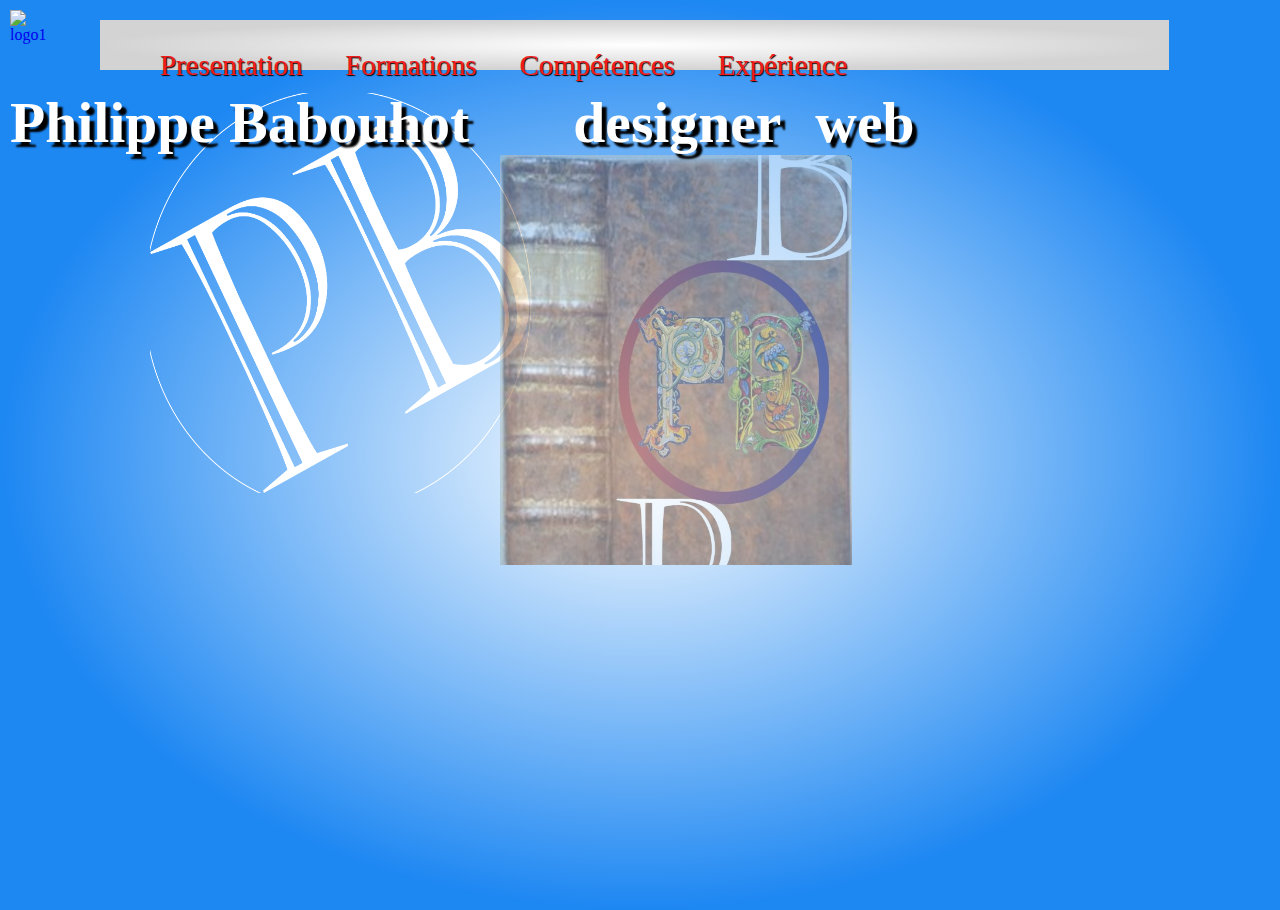
==== commit 3c2537a7: "burger color" ====
--- a/index.html
+++ b/index.html
@@ -53,14 +53,14 @@
     <section id="lo">
         <div class="c-flipbook" id="flipBook">
             <div class="c-flipbook__page">
-                <img id="anbook" src="images/book2.jpg" alt="livre" width="100%">
+                <img  class="feuille" src="images/book2.jpg" alt="livre" width="100%">
             </div>
             <div class="c-flipbook__page">
-                <img id="feuille1" src="images/feuille.jpg" alt="livre" width="100%">
+                <img  class="feuille" src="images/feuille.jpg" alt="livre" width="100%">
                 <H1>PRESENTATION</H1>
             </div>
             <div class="c-flipbook__page">
-                <img id="feuille2" src="images/feuille.jpg" alt="livre" width="100%">
+                <img  class="feuille" src="images/feuille.jpg" alt="livre" width="100%">
                 <div id="philippe">
                     <h4>BABOUHOT Philippe</h4>
                     <p> Bonjour , je m'appelle Philippe BABOUHOT, J'ai 44ans, je suis célibataire et j'ai 3 enfants.
@@ -69,11 +69,11 @@
                 </div>
             </div>
             <div class="c-flipbook__page">
-                <img id="feuille1" src="images/feuille.jpg" alt="livre" width="100%">
+                <img  class="feuille" src="images/feuille.jpg" alt="livre" width="100%">
                 <h1>FORMATIONS</h1>
             </div>
             <div class="c-flipbook__page">
-                <img id="feuille2" src="images/feuille.jpg" alt="livre" width="100%">
+                <img  class="feuille" src="images/feuille.jpg" alt="livre" width="100%">
 
                 <div id=philippe>
                     <h4>designe</h4>
@@ -92,11 +92,11 @@
                 </div>
             </div>
             <div class="c-flipbook__page">
-                <img id="feuille1" src="images/feuille.jpg" alt="livre" width=" 100%">
+                <img  class="feuille" src="images/feuille.jpg" alt="livre" width=" 100%">
                 <h1>COMPETENCES</h1>
             </div>
             <div class="c-flipbook__page">
-                <img id="feuille2" src="images/feuille.jpg" alt="livre" width="100%">
+                <img  class="feuille" src="images/feuille.jpg" alt="livre" width="100%">
 
                 <div id=philippe>
                     <h4>designe</h4>
@@ -115,21 +115,21 @@
                 </div>
             </div>
             <div class="c-flipbook__page">
-                <img id="anbook" src="images/feuille.jpg" alt="livre" width="100%">
+                <img  class="feuille" src="images/feuille.jpg" alt="livre" width="100%">
                 <h1>EXPERIENCE</h1>
             </div>
             <div class="c-flipbook__page">
-                <img id="anbook" src="images/feuille.jpg" alt="livre" width="100%">
+                <img  class="feuille" src="images/feuille.jpg" alt="livre" width="100%">
             </div>
             <div class="c-flipbook__page">
-                <img id="anbook" src="images/feuille.jpg" alt="livre" width="100%">
+                <img  class="feuille" src="images/feuille.jpg" alt="livre" width="100%">
             </div>
             <div class="c-flipbook__page">
-                <img id="point3" src="images/feuille.jpg" alt="livre" width="100%">
+                <img id="point3" class="feuille" src="images/feuille.jpg" alt="livre" width="100%">
                 <h1>FIN...</h1>
             </div>
             <div class="c-flipbook__page">
-                <img id="anbook" src="images/fbook.jpg" alt="livre" width="100%">
+                <img  class="feuille" src="images/fbook.jpg" alt="livre" width="100%">
             </div>
         </div>
         <img id="logo2" class="rotating" src="images/logosvg.png" alt="logo2">
--- a/css/style.css
+++ b/css/style.css
@@ -19,6 +19,7 @@
     display: flex;
     justify-content: space-between;
 }
+
 .burger {
     width: 42px;
     height: 24px;
@@ -28,8 +29,8 @@
 
 .burger span {
     width: 100%;
-    height: 8px;
-    background-color: #7a4621;
+    height: 7px;
+    background-color: white;
     display: block;
     position: absolute;
     top: 100%;
@@ -43,7 +44,7 @@
     position: absolute;
     width: 100%;
     min-height: 6px;
-    background-color: #f7a13c;
+    background-color: white;
     transition: transform 0.5s ease-in-out;
 }
 
@@ -66,6 +67,19 @@
 
 .burger.active span::after {
     transform: translateY(0px) rotate(-45deg);
+}
+
+.burger:hover span::after,
+.burger:hover span::before {
+    background-color: #f7a13c;
+}
+
+.burger:hover span {
+    background-color:  #7a4621;
+}
+
+.burger.active span {
+    background-color: transparent;
 }
 
 
@@ -98,7 +112,7 @@
     color: rgb(242, 28, 28);
     line-height: 90px;
     font-size: 0.8rem;
-    text-shadow: 1px 1px  1px  black ;
+    text-shadow: 1px 1px 1px black;
 }
 
 .nav-menu a:hover,
@@ -198,6 +212,7 @@
     bottom: 0;
     top: 25px;
     z-index: 25;
+    opacity: 50%;
 }
 
 h1 {
@@ -205,8 +220,7 @@
     top: 70px;
     left: 10px;
     font-size: 1rem;
-text-decoration: underline #7a4621;
-
+    text-decoration: underline #7a4621;
 }
 
 #philippe {
@@ -216,18 +230,22 @@
     top: 10px;
     right: 10%;
 }
-#philippe p{
+
+#philippe p {
     margin: 0%;
 }
+
 #philippe ul {
     padding-left: 0;
     margin: 0 0 0 20px;
-    
-}
-#philippe ul li{
-text-align: left;
-}
-h4{
+
+}
+
+#philippe ul li {
+    text-align: left;
+}
+
+h4 {
     margin: 0;
     padding: 10px 0px 5px 0px;
 }
@@ -280,7 +298,7 @@
 
 }
 
-#feuille1 h1 {
+.feuille h1 {
     top: 15%;
     left: 2%;
     font-size: 1.7rem;
@@ -605,7 +623,7 @@
     }
 
 
-    #feuille1 h1 {
+    .feuille h1 {
         top: 30%;
         left: 12%;
         font-size: 2.2rem;
@@ -623,7 +641,8 @@
         list-style: none;
         margin-right: 15px;
     }
-    .check{
+
+    .check {
         top: 280px;
     }
 
@@ -671,7 +690,7 @@
         font-size: 1.2rem;
     }
 
-    #feuille1 h1 {
+    feuille h1 {
         left: 20px;
         top: 100px;
     }
@@ -683,9 +702,10 @@
         margin-left: 5px;
 
     }
-.check{
-    top: 630px;
-}
+
+    .check {
+        top: 630px;
+    }
 }
 
 @media screen and (min-width: 569px) and (orientation: landscape) {
@@ -731,7 +751,7 @@
         font-size: 2rem;
     }
 
-    #feuille1 h1 {
+    .feuille h1 {
         font-size: 2.5rem;
         left: 90px;
     }
@@ -820,7 +840,7 @@
         width: 70% !important;
     }
 
-    #feuille1 h1 {
+    .feuille h1 {
         left: 150px;
     }
 
@@ -886,7 +906,7 @@
         font-size: 2.2rem;
         left: 20px;
         top: 30%;
-    
+
     }
 
     h3 {
@@ -916,7 +936,7 @@
         margin-top: 40%;
     }
 
-    #feuille1 h1 {
+    .feuille h1 {
         font-size: 4rem;
     }
 
@@ -1001,7 +1021,7 @@
         left: 40px;
     }
 
-    #feuille1 h1 {
+    .feuille h1 {
         font-size: 5rem;
         left: 40px;
     }
@@ -1017,7 +1037,7 @@
         width: 400px;
         left: 150px;
         top: 28px;
-        
+
     }
 
     h1 {
@@ -1156,7 +1176,7 @@
         width: 200% !important;
     }
 
-    #feuille1 h1 {
+    .feuille h1 {
         left: 22%;
     }
 
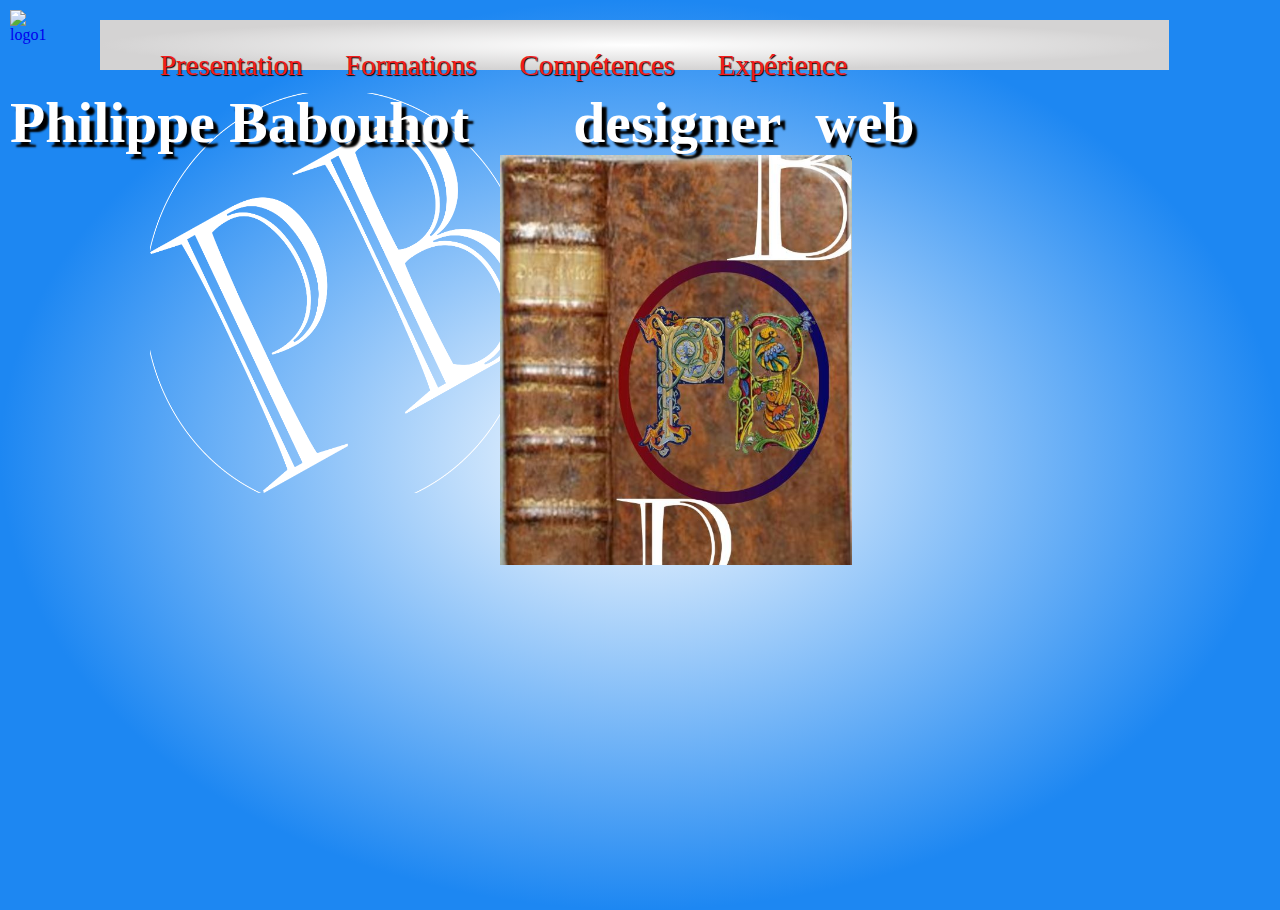
==== commit b8a91fd3: "mise en page" ====
--- a/index.html
+++ b/index.html
@@ -53,14 +53,14 @@
     <section id="lo">
         <div class="c-flipbook" id="flipBook">
             <div class="c-flipbook__page">
-                <img  class="feuille" src="images/book2.jpg" alt="livre" width="100%">
+                <img class="feuille" src="images/book2.jpg" alt="livre" width="100%">
             </div>
             <div class="c-flipbook__page">
-                <img  class="feuille" src="images/feuille.jpg" alt="livre" width="100%">
+                <img class="feuille" src="images/feuille.jpg" alt="livre" width="100%">
                 <H1>PRESENTATION</H1>
             </div>
             <div class="c-flipbook__page">
-                <img  class="feuille" src="images/feuille.jpg" alt="livre" width="100%">
+                <img class="feuille" src="images/feuille.jpg" alt="livre" width="100%">
                 <div id="philippe">
                     <h4>BABOUHOT Philippe</h4>
                     <p> Bonjour , je m'appelle Philippe BABOUHOT, J'ai 44ans, je suis célibataire et j'ai 3 enfants.
@@ -69,11 +69,38 @@
                 </div>
             </div>
             <div class="c-flipbook__page">
-                <img  class="feuille" src="images/feuille.jpg" alt="livre" width="100%">
-                <h1>FORMATIONS</h1>
+                <img class="feuille" src="images/feuille.jpg" alt="livre" width="100%">
+                <div id=phili>
+                    <h1 id="form">FORMATIONS</h1>
+                    <h5>Formation online formapro</h4>
+                        <h5>Titre Professionnel Designer Web</h4>
+                            <P>Elaboration du design graphique d'un outil de communation nuérique: 161 h</P>
+                            <p>Réalisation d'un outil de commucation numérique: 518 h</p>
+                            <p>contribution à la gestion et au suivi d'un projet de communication numérique: 28 h</p>
+                            <p>Intégration et acceuil: 28 h</p>
+                </div>
+
             </div>
             <div class="c-flipbook__page">
-                <img  class="feuille" src="images/feuille.jpg" alt="livre" width="100%">
+                <img class="feuille" src="images/feuille.jpg" alt="livre" width="100%">
+                <div id="phili">
+                    <p>Anglas professionnel: 35 h</p>
+                    <p>Eco-citoyenneté: 7 h</p>
+                    <p>Savoir-être: 7 h</p>
+                    <p>Entrepreunariat: 14 h</p>
+                    <p>TRE et communication: 14 h</p>
+                    <h5>Formation professionnellle: 798 h</h5>
+                    <p>Formation en situation de travail en entreprise: 280 h</p>
+                    <p>Validation de la formation: 21 h</p>
+                    <h3>Durée totale du plan de formation: 1099 h</h3>
+                </div>
+            </div>
+            <div class="c-flipbook__page">
+                <img class="feuille" src="images/feuille.jpg" alt="livre" width=" 100%">
+                <h1>COMPETENCES</h1>
+            </div>
+            <div class="c-flipbook__page">
+                <img class="feuille" src="images/feuille.jpg" alt="livre" width="100%">
 
                 <div id=philippe>
                     <h4>designe</h4>
@@ -92,44 +119,21 @@
                 </div>
             </div>
             <div class="c-flipbook__page">
-                <img  class="feuille" src="images/feuille.jpg" alt="livre" width=" 100%">
-                <h1>COMPETENCES</h1>
-            </div>
-            <div class="c-flipbook__page">
-                <img  class="feuille" src="images/feuille.jpg" alt="livre" width="100%">
-
-                <div id=philippe>
-                    <h4>designe</h4>
-                    <ul>
-                        <li>Gimp</li>
-                        <li>Inksscape</li>
-                        <li>Paint</li>
-                    </ul>
-                    <P>HTML</P>
-                    <p>CSS</p>
-                    <p>bootstrap</p>
-                    <p>js</p>
-                    <p>jquery</p>
-                    <p>AJAX</p>
-                    <p>PHPadmin</p>
-                </div>
-            </div>
-            <div class="c-flipbook__page">
-                <img  class="feuille" src="images/feuille.jpg" alt="livre" width="100%">
+                <img class="feuille" src="images/feuille.jpg" alt="livre" width="100%">
                 <h1>EXPERIENCE</h1>
             </div>
             <div class="c-flipbook__page">
-                <img  class="feuille" src="images/feuille.jpg" alt="livre" width="100%">
+                <img class="feuille" src="images/feuille.jpg" alt="livre" width="100%">
             </div>
             <div class="c-flipbook__page">
-                <img  class="feuille" src="images/feuille.jpg" alt="livre" width="100%">
+                <img class="feuille" src="images/feuille.jpg" alt="livre" width="100%">
             </div>
             <div class="c-flipbook__page">
                 <img id="point3" class="feuille" src="images/feuille.jpg" alt="livre" width="100%">
                 <h1>FIN...</h1>
             </div>
             <div class="c-flipbook__page">
-                <img  class="feuille" src="images/fbook.jpg" alt="livre" width="100%">
+                <img class="feuille" src="images/fbook.jpg" alt="livre" width="100%">
             </div>
         </div>
         <img id="logo2" class="rotating" src="images/logosvg.png" alt="logo2">
--- a/css/style.css
+++ b/css/style.css
@@ -75,7 +75,7 @@
 }
 
 .burger:hover span {
-    background-color:  #7a4621;
+    background-color: #7a4621;
 }
 
 .burger.active span {
@@ -212,15 +212,26 @@
     bottom: 0;
     top: 25px;
     z-index: 25;
-    opacity: 50%;
+    /* opacity: 50%; */
 }
 
 h1 {
     position: absolute;
-    top: 70px;
-    left: 10px;
-    font-size: 1rem;
-    text-decoration: underline #7a4621;
+    top: 20px;
+    left: 20px;
+    font-size: 0.9rem;
+}
+
+#phili {
+    width: 80%;
+    position: absolute;
+    font-size: 0.5rem;
+    top: 20px;
+    padding-left: 20px;
+}
+#form{
+    position: absolute;
+    top: -20px;
 }
 
 #philippe {
@@ -228,7 +239,8 @@
     position: absolute;
     font-size: 0.7rem;
     top: 10px;
-    right: 10%;
+    right: 10px;
+    
 }
 
 #philippe p {
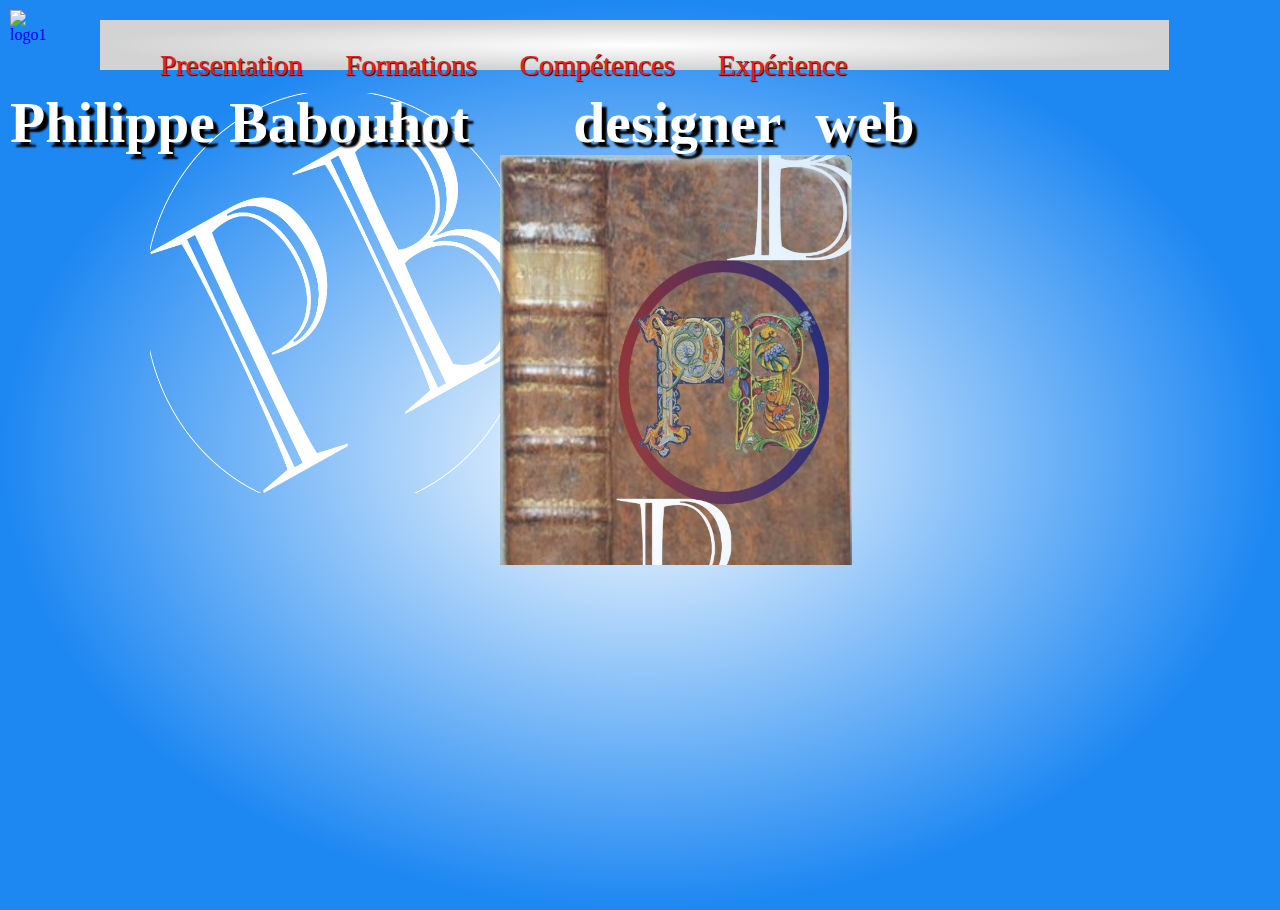
==== commit 44db2e30: "formulaire de contact" ====
--- a/index.html
+++ b/index.html
@@ -127,10 +127,36 @@
             </div>
             <div class="c-flipbook__page">
                 <img class="feuille" src="images/feuille.jpg" alt="livre" width="100%">
+                <!-- formulaire de contact -->
+                <div class="container">
+                    <h1>Formulaire de contact</h1>
+                    <form action="/action_page.php">
+                        <label for="fname">Nom</label>
+                        <input type="text" id="fname" name="firstname" placeholder="Votre nom ">
+
+                        <label for="sujet">prenom</label>
+                        <input type="text" id="sujet" name="sujet" placeholder="votre prenom">
+
+                        <label for="emailAddress">Email</label>
+                        <input id="emailAddress" type="email" name="email" placeholder="Votre email">
+
+
+                        <label for="subject">Message</label>
+                        <textarea id="subject" name="subject" placeholder="Votre message"
+                            style="height:50px"></textarea>
+
+                        <input type="submit" value="Envoyer">
+                    </form>
+                </div>
+
+
+
             </div>
             <div class="c-flipbook__page">
                 <img id="point3" class="feuille" src="images/feuille.jpg" alt="livre" width="100%">
                 <h1>FIN...</h1>
+                <img id="geek" src="images/geek.gif" alt="livre" width="85%">
+
             </div>
             <div class="c-flipbook__page">
                 <img class="feuille" src="images/fbook.jpg" alt="livre" width="100%">
--- a/css/style.css
+++ b/css/style.css
@@ -14,6 +14,46 @@
     position: relative;
     font-family: 'roto', cursive;
 }
+input[type=text], textarea, input[type=email] {
+    width: 100%;
+    border: 1px solid #ccc;
+    border-radius: 4px;
+    box-sizing: border-box;
+    margin-right: 0px;
+    margin-left: 0px;
+    resize: vertical;
+  }
+  
+  input[type=submit] {
+    background-color: #1255a2;
+    color: white;
+    border: none;
+    border-radius: 4px;
+    cursor: pointer;
+  }
+  #geek {
+    position: absolute;
+    right: 14px;
+    top: 30%;
+}
+  input[type=submit]:hover {
+    background-color: #1872D9;
+  }
+  
+  .container {
+      font-size: 0.5rem;
+    /* Ajouter box-sizing */
+    box-sizing : border-box;
+    border-radius:5px;
+    /* background-color:#f2f2f2; */
+    padding:20px;
+    width: 100%;
+    /* redéfinition 400 + 2*20 */
+    max-width: 440px;
+    margin:0 auto;
+    position: absolute;
+    top: 0;
+  }
 
 .navbar {
     display: flex;
@@ -212,14 +252,14 @@
     bottom: 0;
     top: 25px;
     z-index: 25;
-    /* opacity: 50%; */
+    opacity: 80%;
 }
 
 h1 {
     position: absolute;
-    top: 20px;
+    top: 0px;
     left: 20px;
-    font-size: 0.9rem;
+    font-size: 0.7rem;
 }
 
 #phili {
@@ -697,7 +737,9 @@
     #philippe {
         font-size: 0.8rem;
     }
-
+    #phili{
+        top: 50px;
+    }
     #phil {
         font-size: 1.2rem;
     }
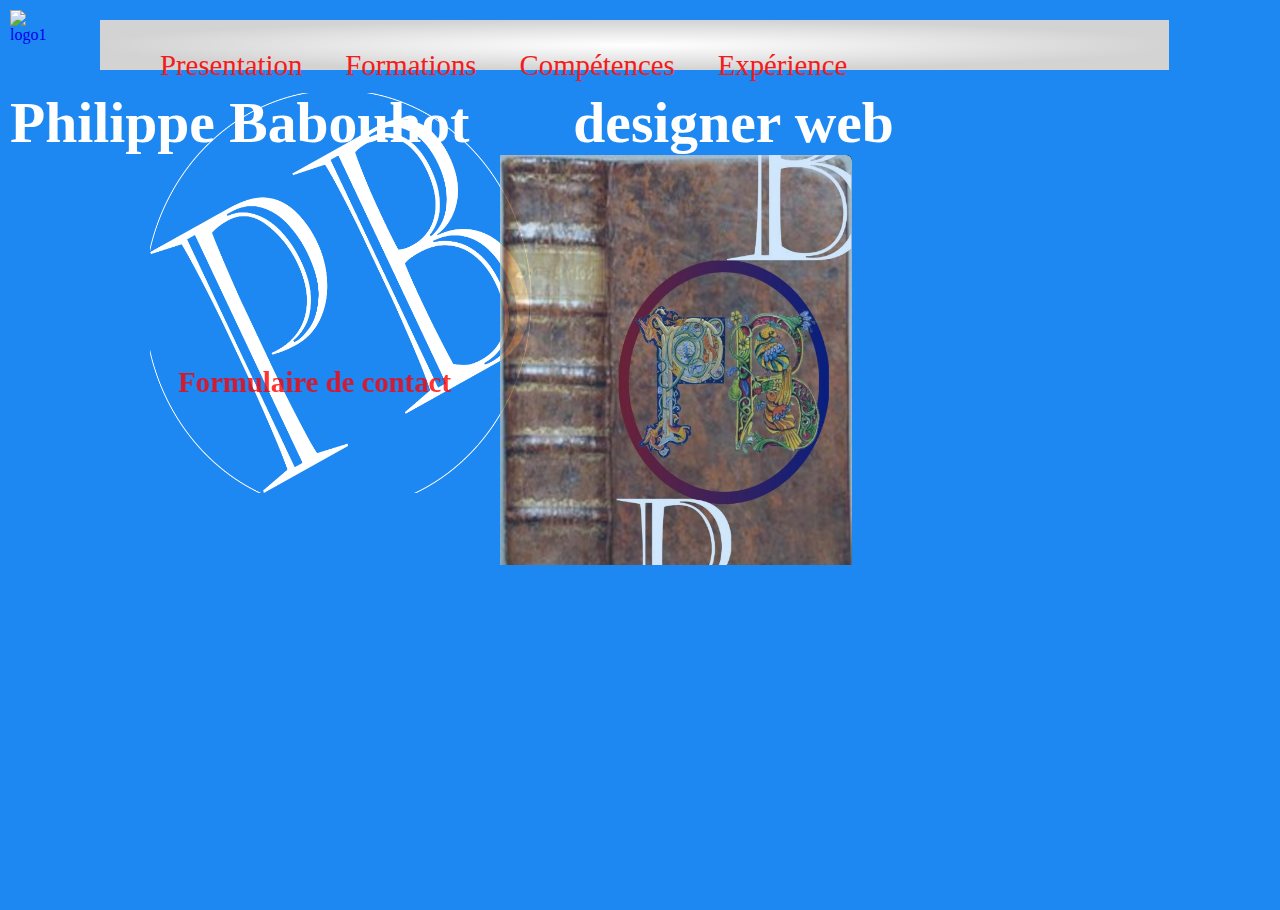
==== commit f4c1e5b9: "book ok" ====
--- a/index.html
+++ b/index.html
@@ -47,8 +47,7 @@
 
     <section>
         <h2>Philippe Babouhot</h2>
-        <h3>designer</h3>
-        <h3>web</h3>
+        <h3>designer web</h3>
     </section>
     <section id="lo">
         <div class="c-flipbook" id="flipBook">
@@ -57,12 +56,16 @@
             </div>
             <div class="c-flipbook__page">
                 <img class="feuille" src="images/feuille.jpg" alt="livre" width="100%">
-                <H1>PRESENTATION</H1>
+                <div class="texte">
+
+                    <h1>PRESENTATION</h1>
+                </div>
+
             </div>
             <div class="c-flipbook__page">
                 <img class="feuille" src="images/feuille.jpg" alt="livre" width="100%">
-                <div id="philippe">
-                    <h4>BABOUHOT Philippe</h4>
+                <div class="texte">
+                    <h1>BABOUHOT Philippe</h1>
                     <p> Bonjour , je m'appelle Philippe BABOUHOT, J'ai 44ans, je suis célibataire et j'ai 3 enfants.
                         J'habite a
                         JOIGNY dans l'Yonne, mon projet est de devenir designer web.</p>
@@ -70,20 +73,20 @@
             </div>
             <div class="c-flipbook__page">
                 <img class="feuille" src="images/feuille.jpg" alt="livre" width="100%">
-                <div id=phili>
-                    <h1 id="form">FORMATIONS</h1>
-                    <h5>Formation online formapro</h4>
-                        <h5>Titre Professionnel Designer Web</h4>
-                            <P>Elaboration du design graphique d'un outil de communation nuérique: 161 h</P>
-                            <p>Réalisation d'un outil de commucation numérique: 518 h</p>
-                            <p>contribution à la gestion et au suivi d'un projet de communication numérique: 28 h</p>
-                            <p>Intégration et acceuil: 28 h</p>
+                <div class="texte">
+                    <h1>FORMATIONS</h1>
+                    <h2>Formation online formapro</h2>
+                    <h2>Titre Professionnel Designer Web</h2>
+                    <P>Elaboration du design graphique d'un outil de communation nuérique: 161 h</P>
+                    <p>Réalisation d'un outil de commucation numérique: 518 h</p>
+                    <p>contribution à la gestion et au suivi d'un projet de communication numérique: 28 h</p>
+                    <p>Intégration et acceuil: 28 h</p>
                 </div>
 
             </div>
             <div class="c-flipbook__page">
                 <img class="feuille" src="images/feuille.jpg" alt="livre" width="100%">
-                <div id="phili">
+                <div class="texte">
                     <p>Anglas professionnel: 35 h</p>
                     <p>Eco-citoyenneté: 7 h</p>
                     <p>Savoir-être: 7 h</p>
@@ -97,18 +100,22 @@
             </div>
             <div class="c-flipbook__page">
                 <img class="feuille" src="images/feuille.jpg" alt="livre" width=" 100%">
-                <h1>COMPETENCES</h1>
-            </div>
-            <div class="c-flipbook__page">
-                <img class="feuille" src="images/feuille.jpg" alt="livre" width="100%">
-
-                <div id=philippe>
-                    <h4>designe</h4>
+                <div class="texte">
+                    <h1>COMPETENCES</h1>
+                    <h1>designe</h1>
                     <ul>
                         <li>Gimp</li>
                         <li>Inksscape</li>
                         <li>Paint</li>
                     </ul>
+
+                </div>
+            </div>
+            <div class="c-flipbook__page">
+                <img class="feuille" src="images/feuille.jpg" alt="livre" width="100%">
+
+                <div class="texte">
+                  
                     <P>HTML</P>
                     <p>CSS</p>
                     <p>bootstrap</p>
@@ -120,63 +127,43 @@
             </div>
             <div class="c-flipbook__page">
                 <img class="feuille" src="images/feuille.jpg" alt="livre" width="100%">
-                <h1>EXPERIENCE</h1>
+              <div class="texte">
+                  <h1>EXPERIENCE</h1>
+              </div>  
             </div>
             <div class="c-flipbook__page">
                 <img class="feuille" src="images/feuille.jpg" alt="livre" width="100%">
             </div>
             <div class="c-flipbook__page">
-                <img class="feuille" src="images/feuille.jpg" alt="livre" width="100%">
-                <!-- formulaire de contact -->
-                <div class="container">
-                    <h1>Formulaire de contact</h1>
-                    <form action="/action_page.php">
-                        <label for="fname">Nom</label>
-                        <input type="text" id="fname" name="firstname" placeholder="Votre nom ">
-
-                        <label for="sujet">prenom</label>
-                        <input type="text" id="sujet" name="sujet" placeholder="votre prenom">
-
-                        <label for="emailAddress">Email</label>
-                        <input id="emailAddress" type="email" name="email" placeholder="Votre email">
-
-
-                        <label for="subject">Message</label>
-                        <textarea id="subject" name="subject" placeholder="Votre message"
-                            style="height:50px"></textarea>
-
-                        <input type="submit" value="Envoyer">
-                    </form>
-                </div>
-
-
-
+                <img class="feuille" src="images/feuille.jpg" alt="livre" width="100%"></a>
             </div>
             <div class="c-flipbook__page">
                 <img id="point3" class="feuille" src="images/feuille.jpg" alt="livre" width="100%">
-                <h1>FIN...</h1>
+                <div class="texte">
+                    <h1>FIN...</h1>
+                </div>
                 <img id="geek" src="images/geek.gif" alt="livre" width="85%">
-
+                
             </div>
             <div class="c-flipbook__page">
                 <img class="feuille" src="images/fbook.jpg" alt="livre" width="100%">
             </div>
+            <a id= "formulaire" href="indexfin.html"><h1>Formulaire de contact</h1></a>
         </div>
         <img id="logo2" class="rotating" src="images/logosvg.png" alt="logo2">
-
     </section>
     <label>
         <input type="checkbox" id="case" checked="">
         <span class="check"></span>
     </label>
-    </section>
-    <div id="projectContainer">
-        <div id="starSuperContainer">
-            <div id="starContainer"></div>
-            <div id="starFade"></div>
-        </div>
-        <div id="fireworksContainer"></div>
+</section>
+<div id="projectContainer">
+    <div id="starSuperContainer">
+        <div id="starContainer"></div>
+        <div id="starFade"></div>
     </div>
+    <div id="fireworksContainer"></div>
+</div>
 
     </div>
 </body>
--- a/css/style.css
+++ b/css/style.css
@@ -7,14 +7,17 @@
 }
 
 body {
-    background: radial-gradient(closest-side, white, #1D87F2);
+    background: #1D87F2;
     overflow: hidden;
     min-height: 100vh;
     margin: 0;
     position: relative;
     font-family: 'roto', cursive;
 }
-input[type=text], textarea, input[type=email] {
+
+input[type=text],
+textarea,
+input[type=email] {
     width: 100%;
     border: 1px solid #ccc;
     border-radius: 4px;
@@ -22,38 +25,40 @@
     margin-right: 0px;
     margin-left: 0px;
     resize: vertical;
-  }
-  
-  input[type=submit] {
+}
+
+input[type=submit] {
     background-color: #1255a2;
     color: white;
     border: none;
     border-radius: 4px;
     cursor: pointer;
-  }
-  #geek {
+}
+
+#geek {
     position: absolute;
     right: 14px;
     top: 30%;
 }
-  input[type=submit]:hover {
+
+input[type=submit]:hover {
     background-color: #1872D9;
-  }
-  
-  .container {
-      font-size: 0.5rem;
+}
+
+.container {
+    font-size: 0.5rem;
     /* Ajouter box-sizing */
-    box-sizing : border-box;
-    border-radius:5px;
+    box-sizing: border-box;
+    border-radius: 5px;
     /* background-color:#f2f2f2; */
-    padding:20px;
+    padding: 20px;
     width: 100%;
     /* redéfinition 400 + 2*20 */
     max-width: 440px;
-    margin:0 auto;
+    margin: 0 auto;
     position: absolute;
     top: 0;
-  }
+}
 
 .navbar {
     display: flex;
@@ -152,7 +157,6 @@
     color: rgb(242, 28, 28);
     line-height: 90px;
     font-size: 0.8rem;
-    text-shadow: 1px 1px 1px black;
 }
 
 .nav-menu a:hover,
@@ -208,7 +212,7 @@
 }
 
 ul li {
-    text-align: center;
+    text-align: left;
     margin-left: 7px;
     list-style: none;
 
@@ -227,6 +231,7 @@
     height: 500px;
     position: relative;
     overflow: hidden;
+
 }
 
 #logo1 {
@@ -250,112 +255,49 @@
 #flipBook {
     left: 0;
     bottom: 0;
-    top: 25px;
+    top: 60px;
     z-index: 25;
     opacity: 80%;
-}
-
-h1 {
-    position: absolute;
-    top: 0px;
-    left: 20px;
-    font-size: 0.7rem;
-}
-
-#phili {
+
+}
+
+.texte {
+    font-size: 0.5rem;
+    position: absolute;
+    top: -15px;
     width: 80%;
-    position: absolute;
+    text-align: center;
+    margin: 15px;
+}
+
+.texte h2 {
     font-size: 0.5rem;
-    top: 20px;
-    padding-left: 20px;
-}
-#form{
-    position: absolute;
-    top: -20px;
-}
-
-#philippe {
-    width: 80%;
-    position: absolute;
-    font-size: 0.7rem;
-    top: 10px;
-    right: 10px;
-    
-}
-
-#philippe p {
-    margin: 0%;
-}
-
-#philippe ul {
-    padding-left: 0;
-    margin: 0 0 0 20px;
-
-}
-
-#philippe ul li {
-    text-align: left;
-}
-
-h4 {
-    margin: 0;
-    padding: 10px 0px 5px 0px;
-}
-
-#phil {
-    width: 40%;
-    position: absolute;
-    font-size: 1.1rem;
-    top: 30px;
-    right: 20px;
-}
-
-
-h2 {
-    top: 10px;
-    font-size: 2.3rem;
-    margin-bottom: 0;
-    text-align: center;
-    text-shadow: 5px 5px 2px black;
-
-
-}
-
+    color: black;
+    top: 0;
+
+}
+#formulaire{
+    position: absolute;
+    bottom: -50px;
+    margin-left: 30px;
+    color: red;
+}
 h3 {
     top: 30px;
-    font-size: 2.5rem;
     margin-top: 0;
     margin-bottom: 0;
-    text-shadow: 5px 5px 2px black;
-
+    
 }
 
 h2,
 h3 {
+    font-size: 2.2rem;
     color: white;
     position: relative;
     z-index: 5;
     text-align: center;
 }
 
-.feuilles {
-
-    display: flex;
-
-}
-
-.feuille {
-
-    flex-direction: row;
-
-}
-
-.feuille h1 {
-    top: 15%;
-    left: 2%;
-    font-size: 1.7rem;
-
-}
 
 input[type="checkbox"] {
     -webkit-appearance: none;
@@ -737,9 +679,11 @@
     #philippe {
         font-size: 0.8rem;
     }
-    #phili{
+
+    #phili {
         top: 50px;
     }
+
     #phil {
         font-size: 1.2rem;
     }
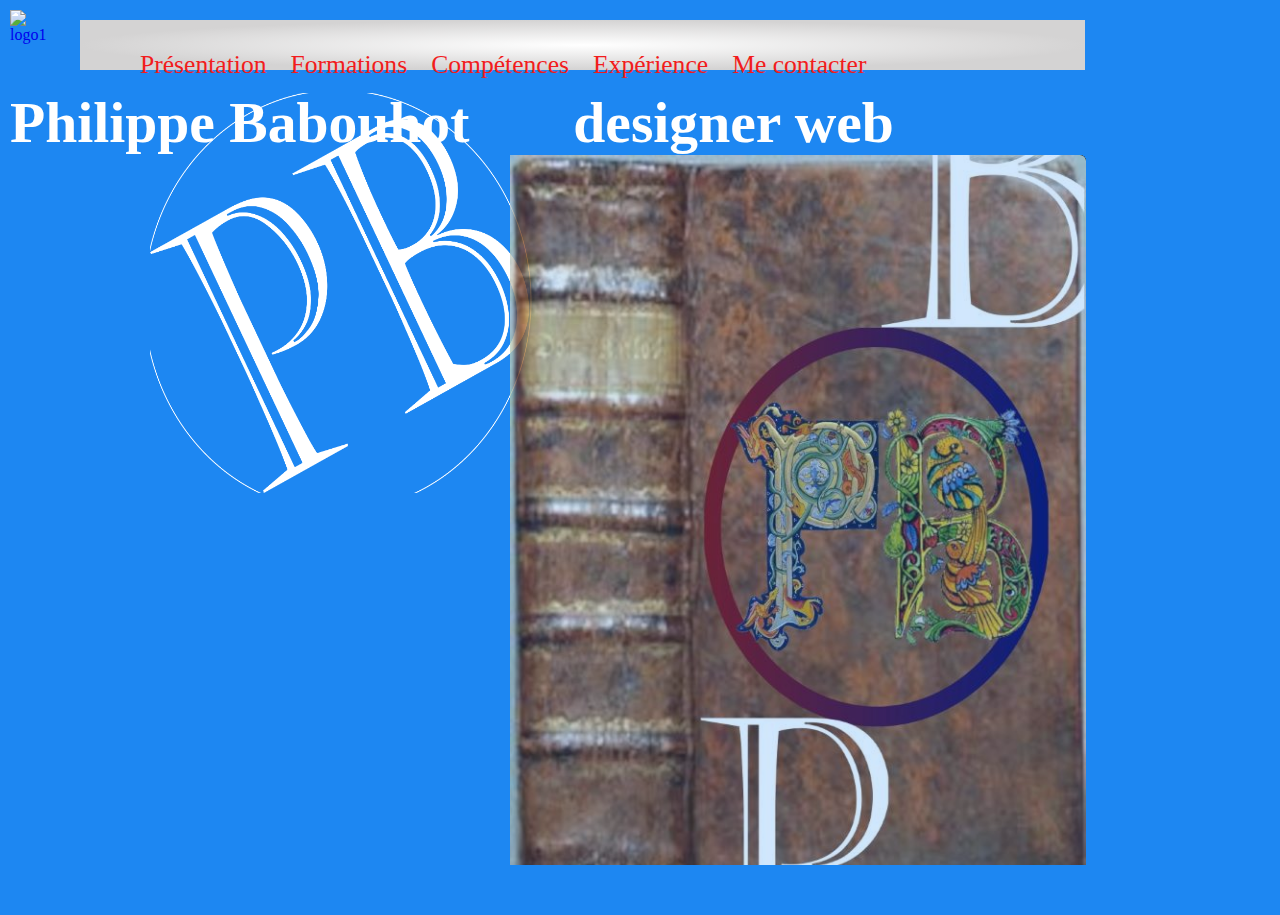
==== commit 2a7b82e5: "media ok" ====
--- a/index.html
+++ b/index.html
@@ -27,7 +27,7 @@
             <input type="checkbox" id="btn">
             <ul class="nav-menu">
                 <li class="nav-item">
-                    <a href="indexpresen.html">Presentation</a>
+                    <a href="indexpresen.html">Présentation</a>
                 </li>
                 <li class="nav-item">
                     <a href="indexforma.html">Formations</a>
@@ -38,6 +38,10 @@
                 <li class="nav-item">
                     <a href="indexexper.html">Expérience</a>
                 </li>
+                <li class="nav-item">
+                    <a href="indexfin.html">Me contacter</a>
+                </li>
+
             </ul>
         </nav>
     </header>
@@ -95,7 +99,7 @@
                     <h5>Formation professionnellle: 798 h</h5>
                     <p>Formation en situation de travail en entreprise: 280 h</p>
                     <p>Validation de la formation: 21 h</p>
-                    <h3>Durée totale du plan de formation: 1099 h</h3>
+                    <h2>Durée totale du plan de formation: 1099 h</h2>
                 </div>
             </div>
             <div class="c-flipbook__page">
@@ -139,7 +143,7 @@
             </div>
             <div class="c-flipbook__page">
                 <img id="point3" class="feuille" src="images/feuille.jpg" alt="livre" width="100%">
-                <div class="texte">
+                <div class="texte" id="fin">
                     <h1>FIN...</h1>
                 </div>
                 <img id="geek" src="images/geek.gif" alt="livre" width="85%">
@@ -148,7 +152,6 @@
             <div class="c-flipbook__page">
                 <img class="feuille" src="images/fbook.jpg" alt="livre" width="100%">
             </div>
-            <a id= "formulaire" href="indexfin.html"><h1>Formulaire de contact</h1></a>
         </div>
         <img id="logo2" class="rotating" src="images/logosvg.png" alt="logo2">
     </section>
--- a/css/style.css
+++ b/css/style.css
@@ -13,6 +13,7 @@
     margin: 0;
     position: relative;
     font-family: 'roto', cursive;
+
 }
 
 input[type=text],
@@ -156,7 +157,7 @@
 .show {
     color: rgb(242, 28, 28);
     line-height: 90px;
-    font-size: 0.8rem;
+    font-size: 0.6rem;
 }
 
 .nav-menu a:hover,
@@ -276,17 +277,20 @@
     top: 0;
 
 }
-#formulaire{
+
+#formulaire {
     position: absolute;
     bottom: -50px;
-    margin-left: 30px;
+    /* margin-left: 30px; */
     color: red;
-}
+
+}
+
 h3 {
     top: 30px;
     margin-top: 0;
     margin-bottom: 0;
-    
+
 }
 
 h2,
@@ -298,6 +302,11 @@
     text-align: center;
 }
 
+#fin {
+    position: absolute;
+    top: 120px;
+    font-size: 0.7rem;
+}
 
 input[type="checkbox"] {
     -webkit-appearance: none;
@@ -518,6 +527,11 @@
         padding-right: 5px;
     }
 
+    .nav-item a {
+
+        font-size: 0.8rem;
+    }
+
     .nav-menu {
         margin-top: 40px;
 
@@ -534,29 +548,6 @@
         z-index: 23;
     }
 
-    #presentation {
-        position: absolute;
-        left: 100px;
-        top: 30px;
-    }
-
-    #competence {
-        position: absolute;
-        left: 110px;
-        top: 80px;
-    }
-
-    #formation {
-        position: absolute;
-        right: 130px;
-        top: 30px;
-    }
-
-    #experience {
-        position: absolute;
-        right: 130px;
-        top: 80px;
-    }
 
     h1 {
         left: 10px;
@@ -602,26 +593,8 @@
 
     }
 
-    #philippe {
-        width: 70%;
-        top: 20px;
-        right: 20px;
-        font-size: 0.5rem;
-    }
-
-    #phil {
-        width: 35%;
-        top: 20px;
-        right: 70px;
-        font-size: 1.6rem;
-    }
-
-
-    .feuille h1 {
-        top: 30%;
-        left: 12%;
-        font-size: 2.2rem;
-    }
+
+
 
     #logo2 {
         width: 300px;
@@ -631,9 +604,8 @@
     }
 
     ul li {
-        margin-left: 30px;
+        margin-left: 10px;
         list-style: none;
-        margin-right: 15px;
     }
 
     .check {
@@ -670,39 +642,25 @@
         bottom: 100px;
     }
 
-    h1 {
-        top: 80px;
-        left: 10px;
-        font-size: 1.3rem;
-    }
-
-    #philippe {
-        font-size: 0.8rem;
-    }
-
-    #phili {
-        top: 50px;
-    }
-
-    #phil {
-        font-size: 1.2rem;
-    }
-
-    feuille h1 {
-        left: 20px;
-        top: 100px;
+    #formulaire {
+        bottom: -100px;
+
     }
 
     .nav-item a,
     .drop-item a,
     .show {
-        font-size: 0.9rem;
+        font-size: 0.6rem;
         margin-left: 5px;
 
     }
 
     .check {
         top: 630px;
+    }
+
+    #fin {
+        top: 170px;
     }
 }
 
@@ -736,27 +694,6 @@
     }
 
 
-    #philippe {
-        font-size: 0.6rem;
-    }
-
-    #phil {
-        right: 70px;
-        font-size: 2rem;
-    }
-
-    ul {
-        font-size: 2rem;
-    }
-
-    .feuille h1 {
-        font-size: 2.5rem;
-        left: 90px;
-    }
-
-    h1 {
-        left: 15px;
-    }
 
     h2 {
         font-size: 2rem;
@@ -772,7 +709,7 @@
     }
 
     .nav-item a {
-        font-size: 1rem;
+        font-size: 0.9rem;
     }
 }
 
@@ -805,10 +742,6 @@
         }
     }
 
-    h1 {
-        left: 20px;
-    }
-
     h3 {
         left: 50px;
     }
@@ -823,25 +756,13 @@
         width: 42% !important;
     }
 
-    #philippe {
-        font-size: 1.1rem;
-    }
-
-    #phil {
-        width: 30%;
-        font-size: 2rem;
-        right: 140px;
-    }
-
-    .feuilles {
-        margin-left: 15%;
-        width: 70% !important;
-    }
-
-    .feuille h1 {
-        left: 150px;
-    }
-
+    .nav-item a {
+        font-size: 1.3rem;
+    }
+
+    #fin {
+        top: 170px;
+    }
 }
 
 @media screen and (min-width: 767px) and (orientation: portrait) {
@@ -886,25 +807,13 @@
     .nav-item a,
     .drop-item a,
     .show {
-        font-size: 1.8rem;
+        font-size: 1.6rem;
         align-content: center;
 
     }
 
-    ul li {
-        margin-left: auto;
-    }
-
-    ul {
-        font-size: 2.3rem;
-
-    }
-
-    h1 {
-        font-size: 2.2rem;
-        left: 20px;
-        top: 30%;
-
+    .navbar ul {
+        height: 100px;
     }
 
     h3 {
@@ -925,21 +834,21 @@
         left: 40px;
     }
 
-    #philippe {
-        text-align: left;
-        font-size: 1.4rem;
-    }
-
-    .feuilles {
-        margin-top: 40%;
-    }
-
-    .feuille h1 {
-        font-size: 4rem;
-    }
-
-    #phil {
-        font-size: 2rem;
+    .texte {
+        font-size: 1rem;
+    }
+
+    .texte h2 {
+        font-size: 1rem;
+    }
+
+    #geek {
+        right: 30px;
+    }
+
+    #fin {
+        top: 350px;
+        font-size: 1rem;
     }
 }
 
@@ -972,6 +881,7 @@
             left: 90%;
 
         }
+
     }
 
     #soleil {
@@ -980,23 +890,19 @@
 
     .nav-item a {
 
-        font-size: 1.8rem;
-    }
-
-    .navbar ul {
-        width: 80%;
-        margin-left: 100px;
-    }
-
-    /* #pp {
-        background:   white, #1D87F2;
+        font-size: 1.6rem;
+    }
+
+
+    #pp {
+        background: white, #1D87F2;
         height: 75%;
         position: absolute;
         right: 10%;
         left: 10%;
         top: 12%;
     }
- */
+
     body {
         position: relative;
         height: 100%;
@@ -1004,31 +910,28 @@
     }
 
     #flipBook {
-        width: 55% !important;
+        width: 90% !important;
         top: 90px;
-        left: 500px;
+        left: 510px;
+    }
+
+    .texte {
+        font-size: 1.5rem;
+        margin-left: 50px;
+    }
+
+    .texte h2 {
+        font-size: 1.5rem;
+    }
+
+    h1 {
+        font-size: 2rem;
     }
 
     .feuilles {
         width: 100% !important;
         margin-top: 35px;
     }
-
-    #philippe {
-        font-size: 1.2rem;
-        left: 40px;
-    }
-
-    .feuille h1 {
-        font-size: 5rem;
-        left: 40px;
-    }
-
-    #phil {
-        top: 100px;
-        font-size: 3rem;
-    }
-
 
     #logo2 {
         height: 400px;
@@ -1038,10 +941,8 @@
 
     }
 
-    h1 {
-        top: 25%;
-        font-size: 1.8rem;
-        left: 20px;
+    #lo {
+        height: 800px;
     }
 
     h2,
@@ -1052,7 +953,15 @@
     }
 
     label {
-        top: 550px;
+        position: absolute;
+        top: 0;
+        left: 950px;
+    }
+    #geek{
+       right: 40px; 
+    }
+    #fin{
+        top: 500px;
     }
 
     #logo1:hover {
@@ -1093,9 +1002,12 @@
         top: 0
     }
 
-    ul {
-        font-size: 3rem;
-    }
+    .nav-item a {
+
+        font-size: 1.7rem;
+    }
+
+
 }
 
 
@@ -1140,16 +1052,13 @@
     }
 
     #flipBook {
-        width: 40% !important;
-        top: 150px;
-        left: 650px;
-    }
-
-    h1 {
-        font-size: 1.8rem;
-        left: 20px;
-        top: 100px;
-
+        width: 47% !important;
+        top: 90px;
+        left: 700px;
+    }
+
+    .texte {
+        font-size: 1rem;
     }
 
     h2 {
@@ -1160,32 +1069,23 @@
         font-size: 4.5rem;
     }
 
-    ul {
-        font-size: 3rem;
-    }
-
-    #philippe {
-        top: 40px;
-        font-size: 1.4rem;
-    }
-
     .feuilles {
 
         width: 200% !important;
-    }
-
-    .feuille h1 {
-        left: 22%;
-    }
-
-    #phil {
-        top: 50px;
-        right: 19%;
-        font-size: 2rem;
     }
 
     label {
         top: 460px;
+    }
+
+    .navbar ul {
+        width: 90%;
+        height: 100px;
+        top: -40px;
+    }
+
+    .nav-item a {
+        font-size: 2.4rem;
     }
 }
 
@@ -1233,12 +1133,31 @@
         left: 950px;
     }
 
+    .texte {
+        font-size: 1.5rem;
+        margin-left: 50px;
+    }
+
+    .texte h2 {
+        font-size: 1.2rem;
+    }
+
+    h1 {
+        font-size: 2rem;
+        margin-left: 50px;
+    }
+
+    #geek {
+        right: 45px;
+    }
+
     h2,
     h3 {
         font-size: 5rem;
-        left: 150px;
+        /* left: 150px; */
         top: 70px;
-        margin-left: 100px;
+        margin-left: 250px;
+
     }
 
     #logo2 {
@@ -1248,24 +1167,14 @@
         top: 200px;
     }
 
-    #philippe {
-        font-size: 2.4rem;
-
-    }
-
-    h1 {
-        font-size: 3.5rem;
-        left: 8%;
-        top: 150px;
-    }
 
     .navbar ul {
-        width: 80%;
+        width: 90%;
         height: 100px;
     }
 
     .nav-item a {
-        font-size: 3rem;
+        font-size: 2.6rem;
         padding-left: 40px;
     }
 }
